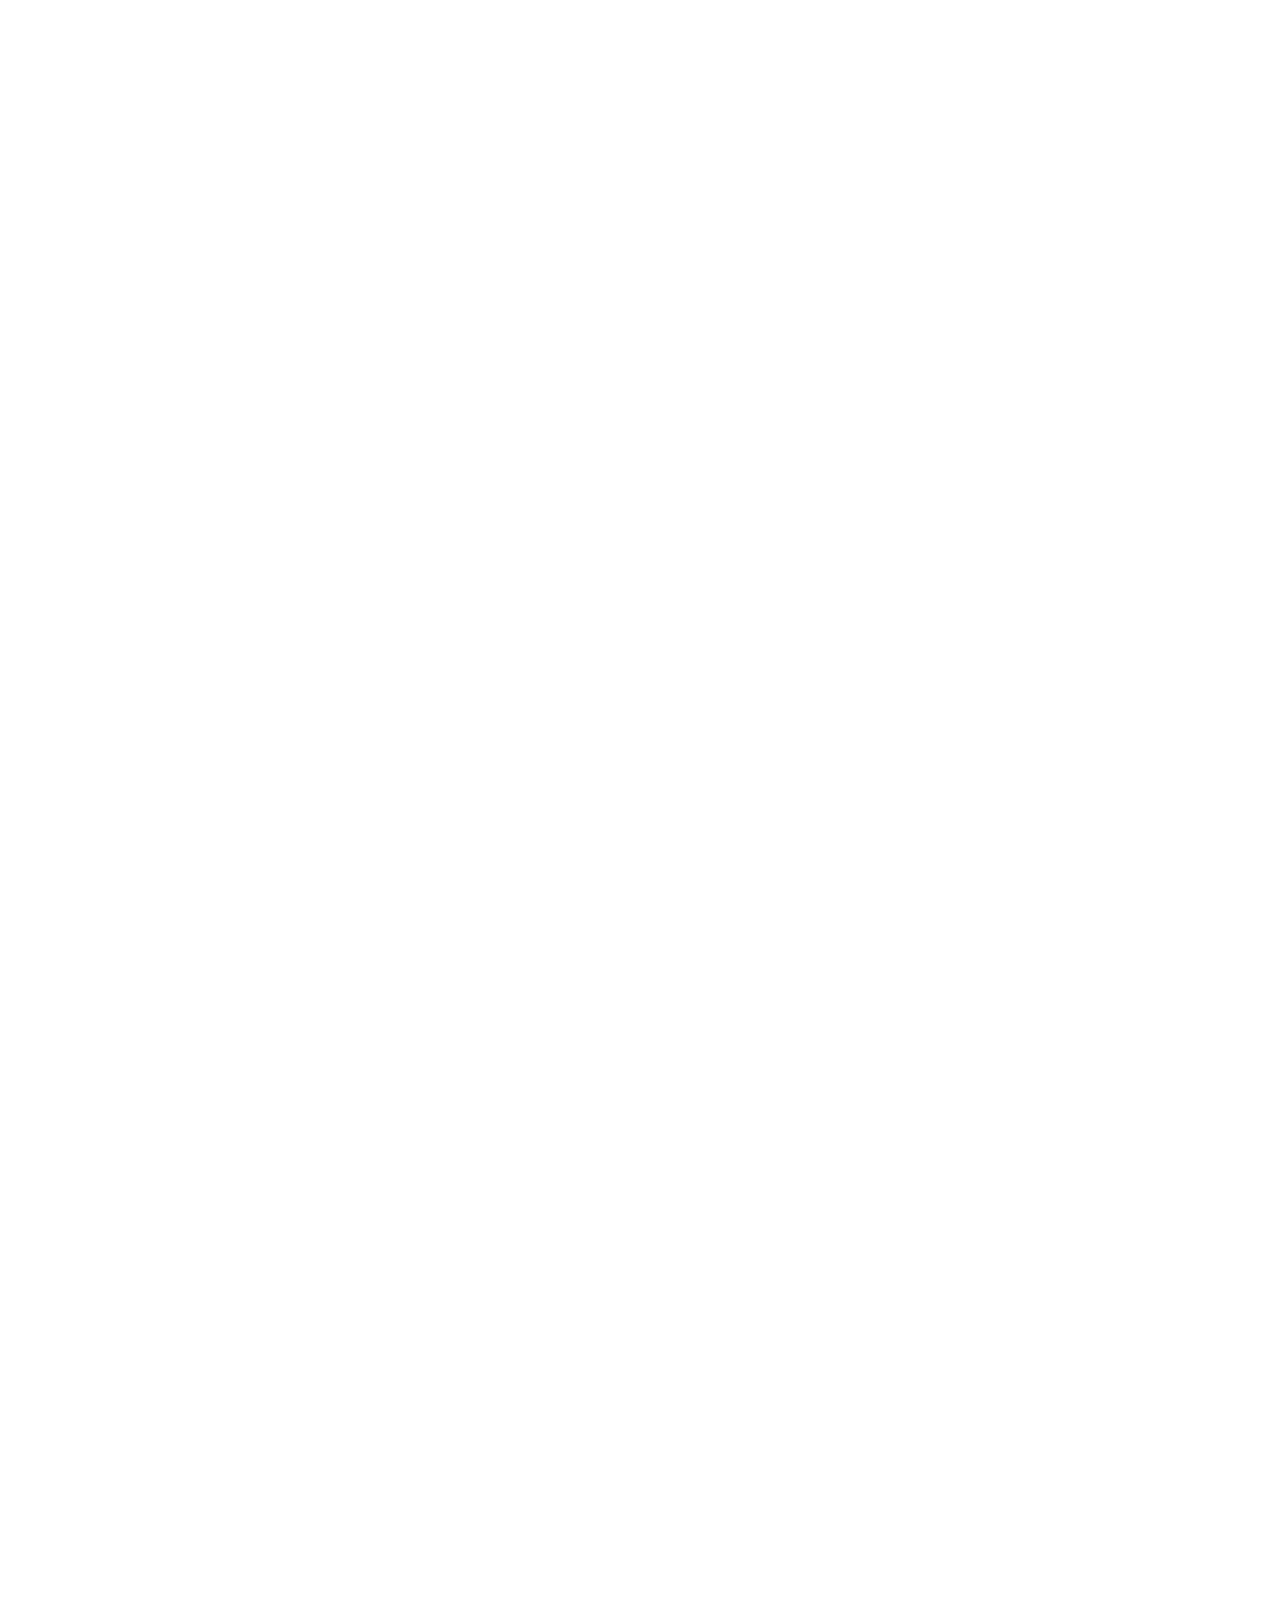
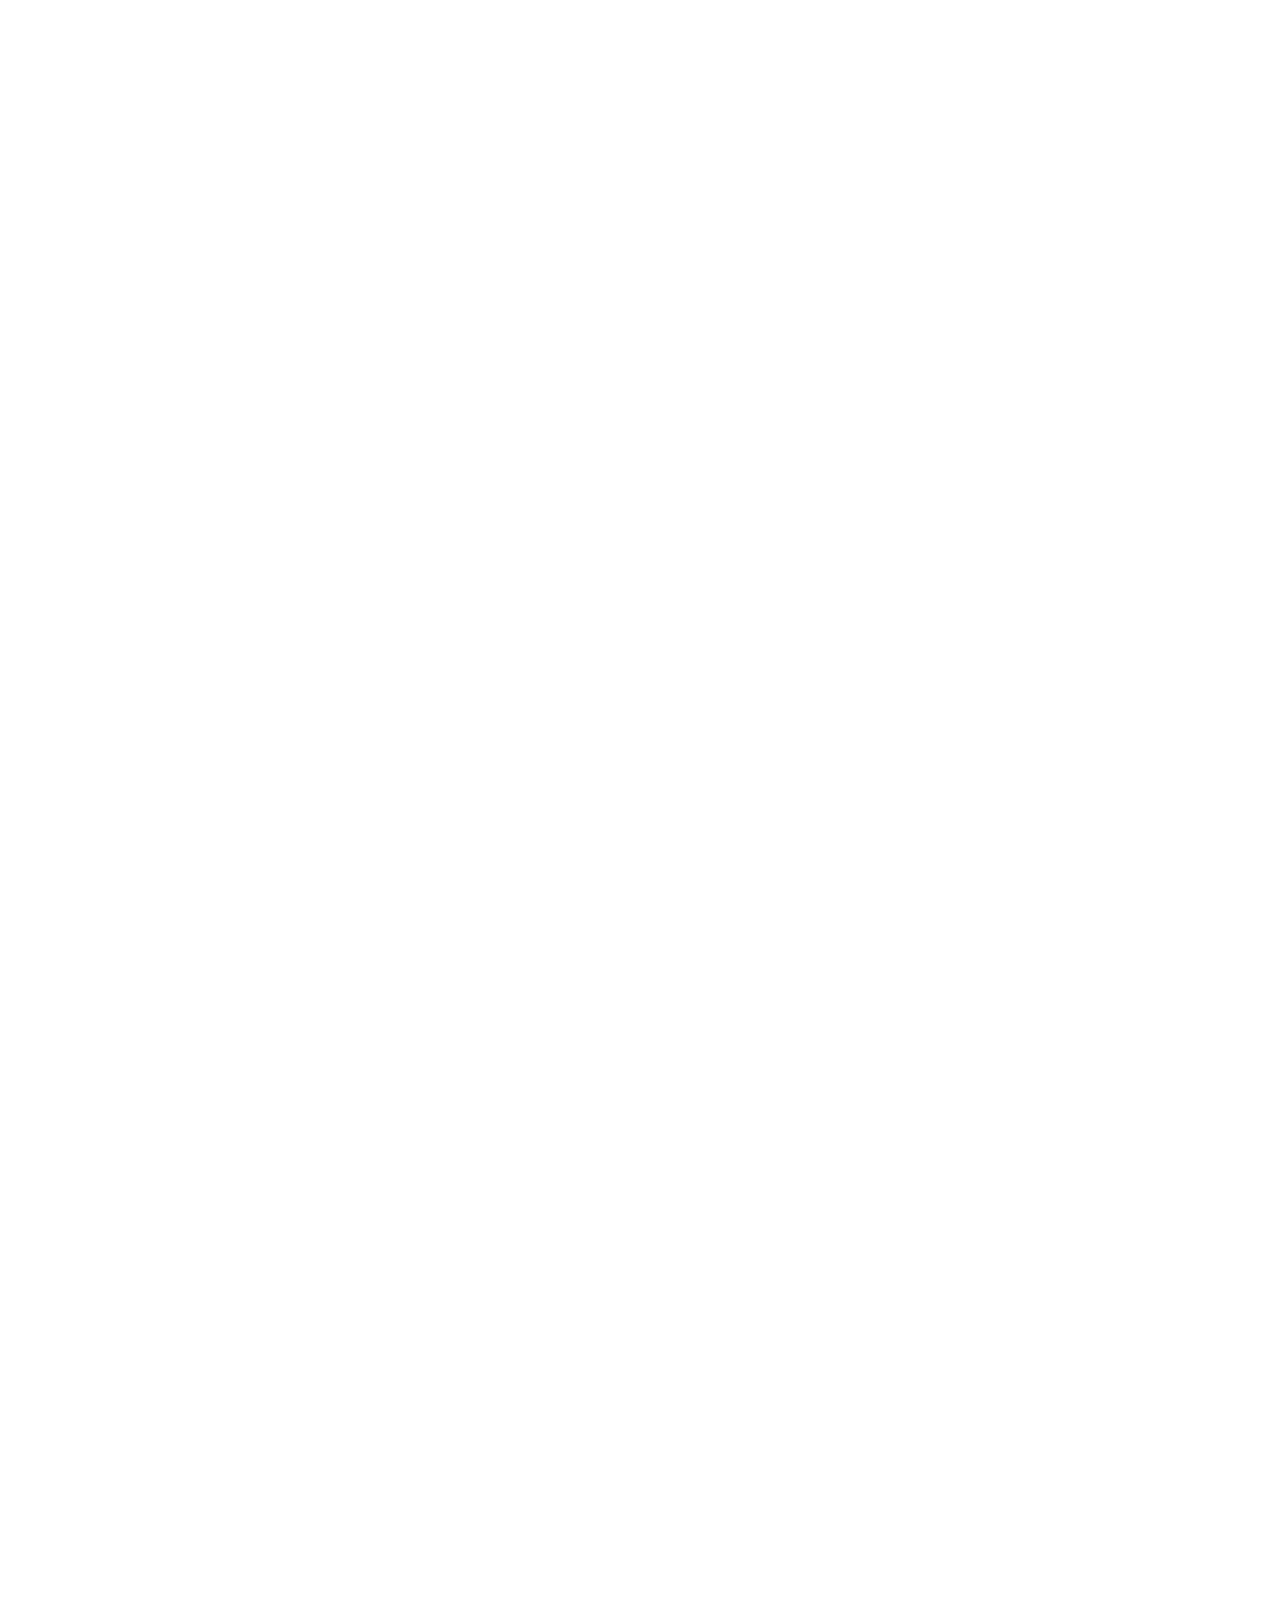
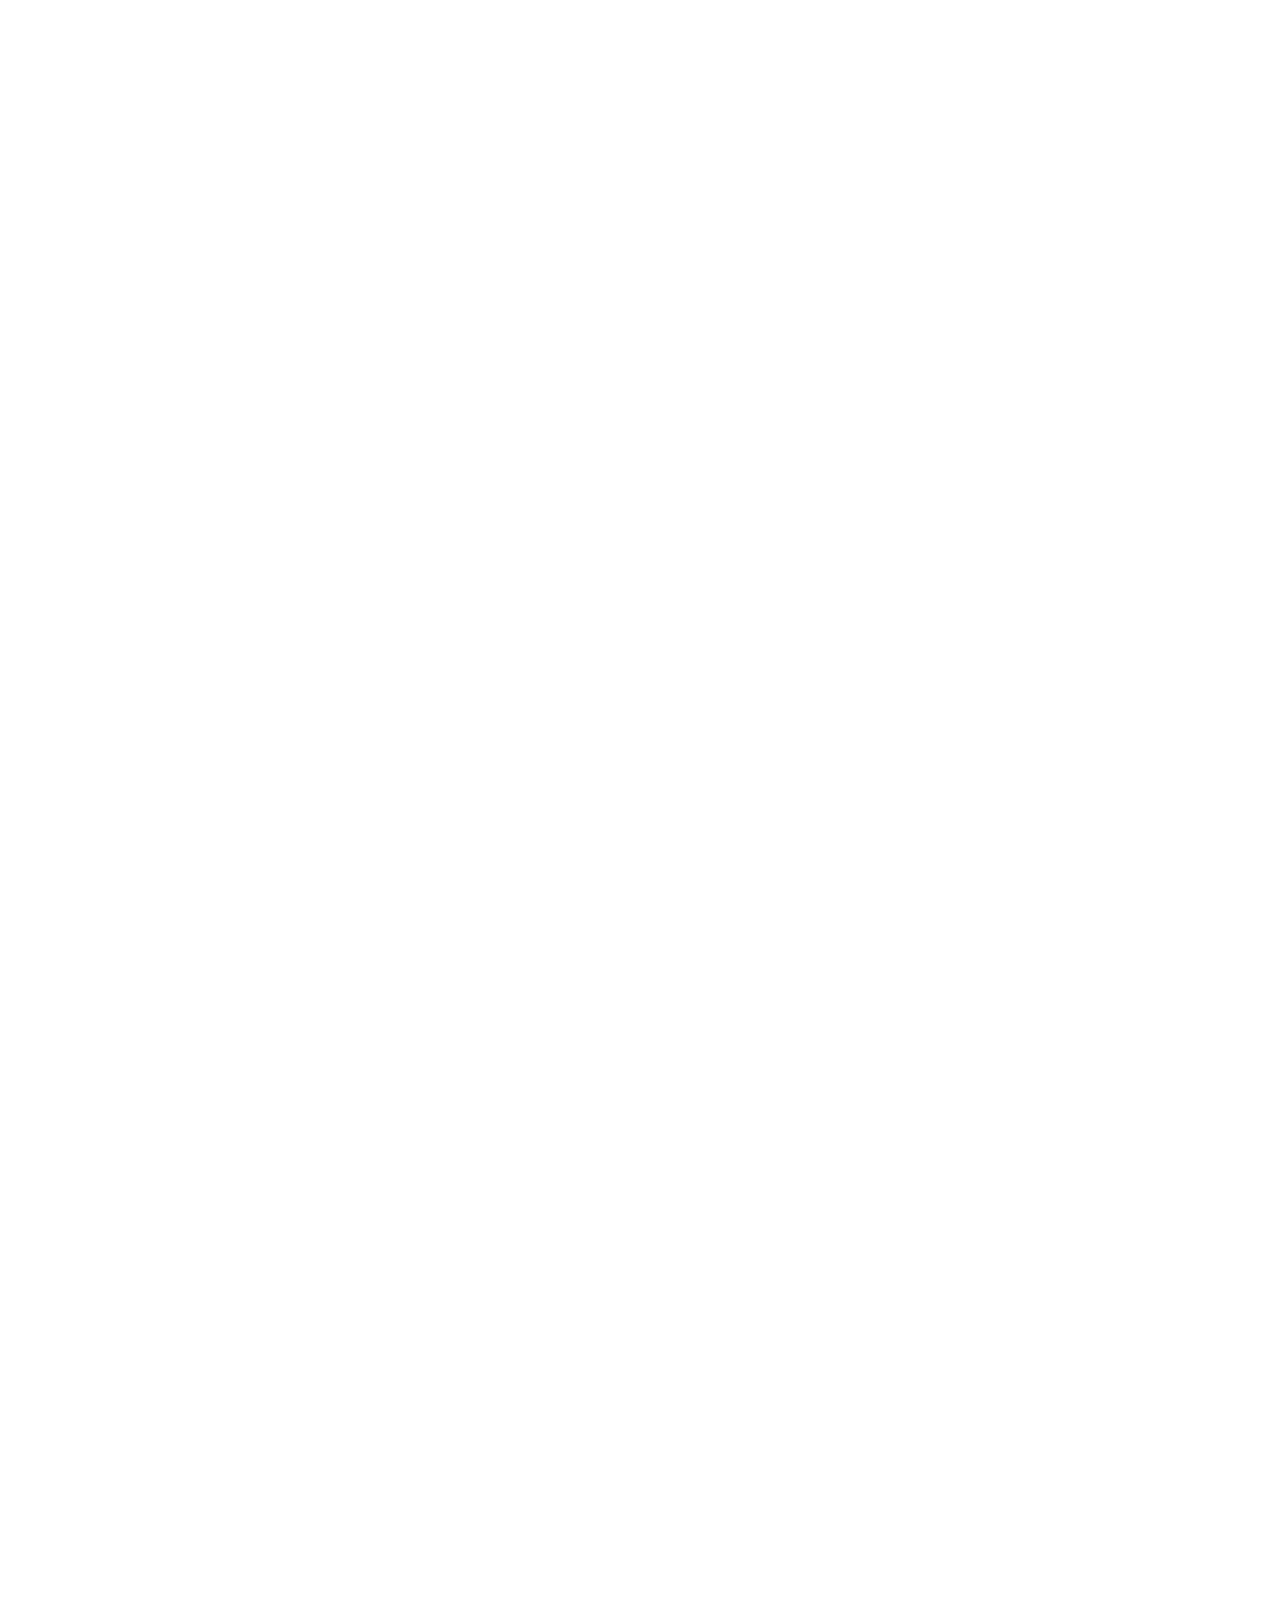
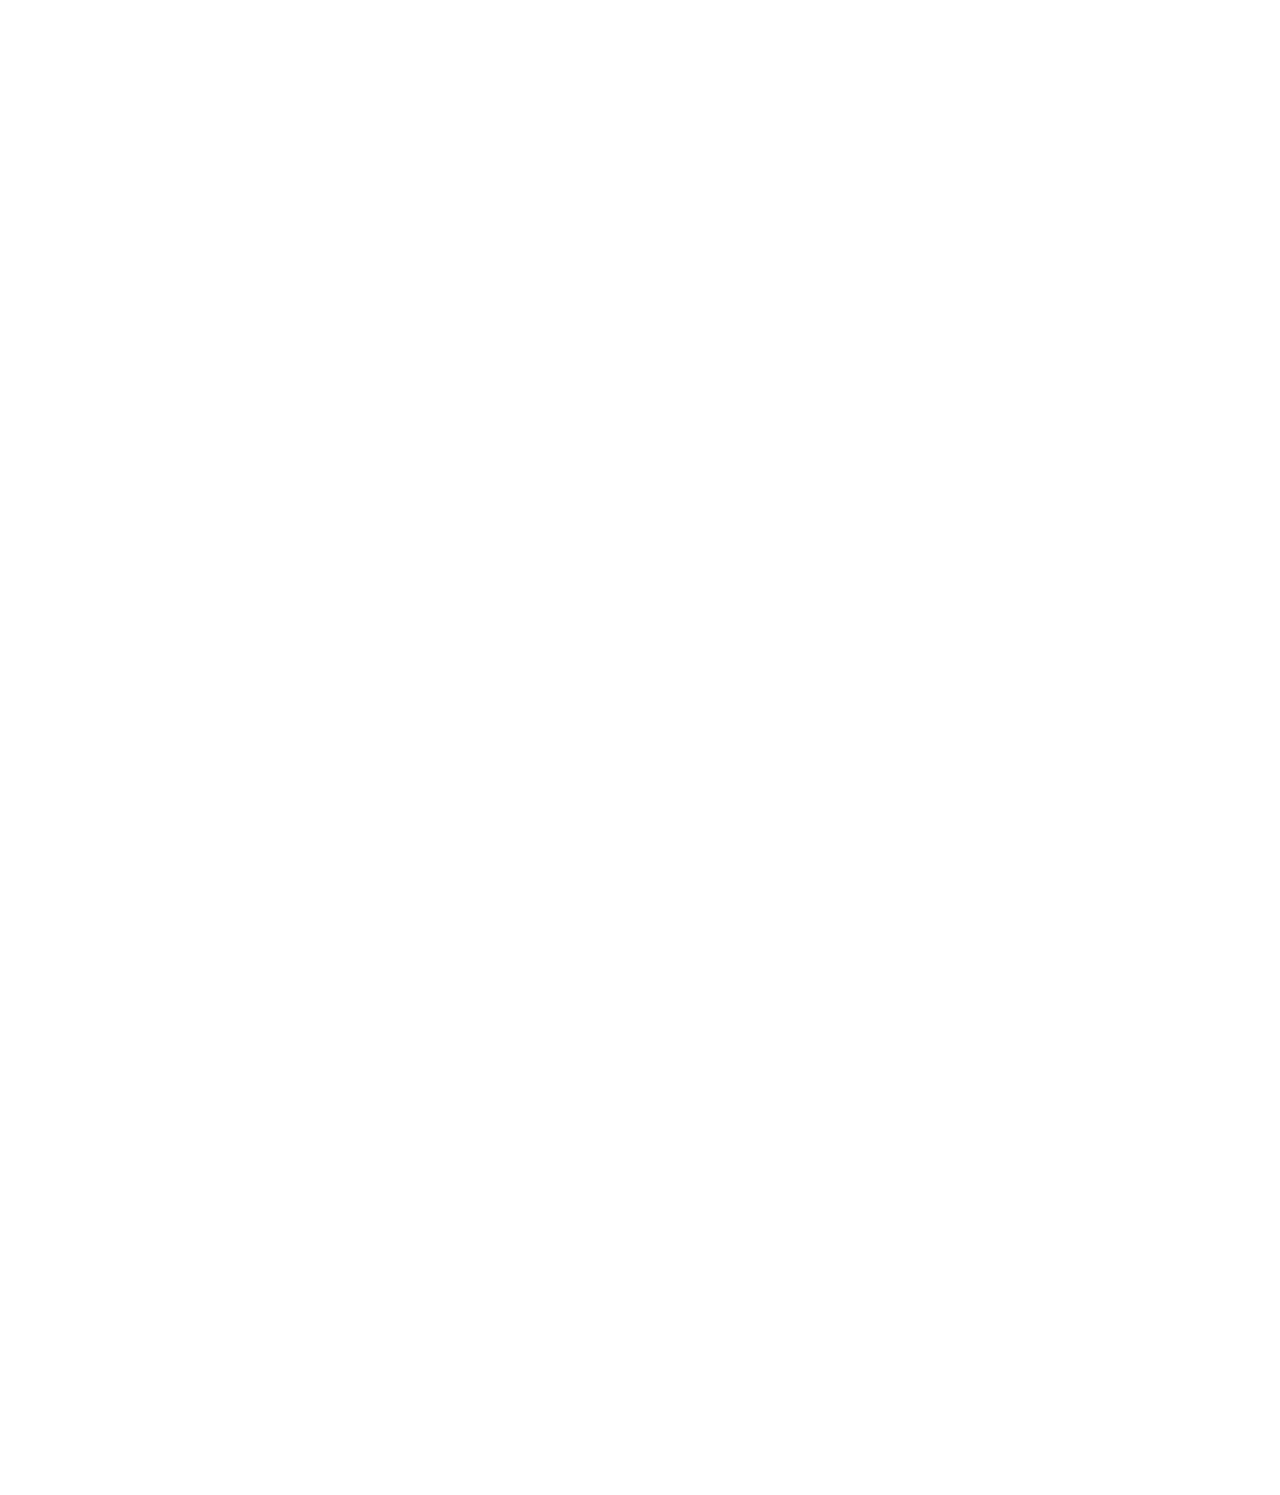
==== about.html @ a981e86b "initial commit." ====
<!DOCTYPE html>
<html lang="ja">
  <head>
    <meta charset="UTF-8" />
    <meta name="viewport" content="width=device-width, initial-scale=1.0" />
    <title>架空:くさつなかよし園</title>
    <link
      rel="stylesheet"
      href="https://cdn.jsdelivr.net/npm/swiper@11/swiper-bundle.min.css"
    />
    <link rel="stylesheet" href="css/reset.css" />
    <link rel="stylesheet" href="css/style.css" />

    <!-- font -->
    <link rel="preconnect" href="https://fonts.googleapis.com" />
    <link rel="preconnect" href="https://fonts.gstatic.com" crossorigin />
    <link
      href="https://fonts.googleapis.com/css2?family=Kiwi+Maru:wght@400;500&family=Zen+Kaku+Gothic+New:wght@400;700&family=Zen+Maru+Gothic:wght@400;500;700&display=swap"
      rel="stylesheet"
    />
    <!-- js -->
    <script src="https://cdn.jsdelivr.net/npm/swiper@11/swiper-bundle.min.js"></script>
    <script src="https://cdnjs.cloudflare.com/ajax/libs/gsap/3.12.2/gsap.min.js"></script>
    <script src="https://cdnjs.cloudflare.com/ajax/libs/gsap/3.12.2/ScrollTrigger.min.js"></script>
    <script
      src="https://code.jquery.com/jquery-3.7.1.min.js"
      integrity="sha256-/JqT3SQfawRcv/BIHPThkBvs0OEvtFFmqPF/lYI/Cxo="
      crossorigin="anonymous"
    ></script>
    <script src="js/main.js" defer></script>
    <script src="js/about.js" defer></script>
  </head>
  <body id="js-body">
    <header class="l_header">
      <div class="l_header-logo">
        <a href="index.html" class="l_header-logo_link">
          <img
            src="img/logo-sm.png"
            alt="ロゴ"
            class="l_header-logo_img"
            width="268"
            height="160"
            decoding="async"
          />
        </a>
      </div>
      <!-- /.l_header-logo -->

      <nav class="l_header-nav" id="js-nav">
        <div class="l_header-nav_bg"></div>
        <ul class="l_header-nav_list">
          <li class="l_header-nav_item">
            <a href="index.html" class="l_header-nav_link">トップページ</a>
          </li>
          <li class="l_header-nav_item">
            <a href="about.html" class="l_header-nav_link">園について</a>
          </li>
          <li class="l_header-nav_item">
            <a href="hoiku.html" class="l_header-nav_link">園での生活</a>
          </li>
          <li class="l_header-logo__pc">
            <a href="" class="l_header-logo_link">
              <img
                src="img/logo-lg.png"
                alt="ロゴ"
                class="l_header-logo_img"
                width="366"
                height="118"
                decoding="async"
              />
            </a>
          </li>
          <li class="l_header-nav_item">
            <a href="entry.html" class="l_header-nav_link">入園案内</a>
          </li>
          <li class="l_header-nav_item" entry-kengaku-link>
            <a href="entry.html#kengaku" class="l_header-nav_link"
              >見学について</a
            >
          </li>
          <li class="l_header-nav_item">
            <a href="faq.html" class="l_header-nav_link">よくある質問</a>
          </li>
        </ul>
      </nav>
      <!-- /.l_header-nav -->

      <button class="l_header_cta-btn_wrap">
        <a href="tel:000-000-0000" class="l_header_cta-btn">
          <img
            src="img/icons/tel.svg"
            alt=""
            class="l_header_cta-btn_icon"
            width="36"
            height="36"
          />
          <span class="l_header_cta-text">お問合せ</span>
        </a>
      </button>
      <!-- /.l_header_cta-btn_wrap -->
    </header>
    <!-- /.l_header -->

    <div class="m_kv about-kv">
      <div class="m_kv_contents l_container-lg">
        <h1 class="m_kv_ttl about-kv_ttl">園について</h1>
        <!-- /.m_kv_contents l_container-lg -->
      </div>
    </div>
    <!-- /.m_kv_ttl about-kv_ttl -->

    <main class="l_main">
      <section class="l_section about-mission">
        <div class="l_contents js-scroll-trigger">
          <div class="m_section_ttl-wrap about-mission_ttl-wrap">
            <h2 class="m_section_ttl about-mission_ttl">保育理念</h2>
          </div>
          <div class="l_container-lg about-mission_container">
            <div class="l_section_body about-mission_body">
              <div class="m_img-wrap about-mission_img-wrap">
                <img
                  src="img/goiku.svg"
                  alt="五育"
                  class="m_img about-mission_img"
                  width="173"
                  height="169"
                />
              </div>
              <div class="m_contents about-mission_contents">
                <p class="m_contents_text about-mission_text">
                  当園では、「五育」に基づいて保育を行っています。
                  <br />五育とは、明治後期ごろまでにあった、子育ての基本のようなもので、「食・体・知・才・徳」の五育があります。この考え方をもとに、様々なカリキュラムを組み、心身ともにすこやかな子どもを育てることを、当園の基本理念としています。
                </p>
              </div>
            </div>
            <!-- /.about-mission_body -->
          </div>
          <!-- /.l_container -->
        </div>
        <!-- /.l_contents -->
      </section>
      <!-- /.l_section about-mission -->
      <section class="l_section about-feature">
        <div class="l_contents">
          <div class="m_section_ttl-wrap about-feature_ttl-wrap">
            <h2 class="m_section_ttl about-feature_ttl">園の特色</h2>
          </div>
          <div class="l_container-lg about-feature_container">
            <div class="l_section_body about-feature_body">
              <!-- Sliderを包むコンテナ要素 -->
              <div class="swiper about-feature_swiper">
                <!-- スライド要素を包む要素 -->
                <div class="swiper-wrapper">
                  <!-- 各スライド -->
                  <div class="swiper-slide">
                    <div class="m_post_item about-feature_item">
                      <div class="about-feature_img-wrap">
                        <img
                          src="img/cooking.jpg"
                          alt="クッキング保育"
                          class="m_img about-feature_img"
                          width="1920"
                          height="1280"
                          decoding="async"
                        />
                      </div>
                      <div
                        class="m_post_contents about-feature_contents about-feature_contents__syoku"
                      >
                        <div class="m_post_texts about-feature_contents-texts">
                          <h3 class="m_post_ttl about-feature_contents-ttl">
                            クッキング保育・野菜栽培
                          </h3>
                          <p class="m_post_desc about-feature_desc">
                            園内の畑で季節の野菜を育てます！自分たちで育てて収穫した野菜は格別。普段は苦手な野菜でも、おいしくペロリと食べれます！収穫の喜びや調理の楽しさを通して、食べ物への感謝の気持ちが芽生えます。また、栄養士による食育のお話も、定期的に行っています。
                          </p>
                        </div>
                        <!-- /.m_post_texts about-feature_contents-texts -->
                      </div>
                    </div>
                    <!-- /.m_post_item about-feature_item -->
                  </div>
                  <div class="swiper-slide">
                    <div class="m_post_item about-feature_item">
                      <div class="about-feature_img-wrap">
                        <img
                          src="img/english.jpg"
                          alt="英語教育"
                          class="m_img about-feature_img"
                          width="1920"
                          height="1280"
                          decoding="async"
                        />
                      </div>
                      <div
                        class="m_post_contents about-feature_contents about-feature_contents__chi"
                      >
                        <div class="m_post_texts about-feature_contents-texts">
                          <h3 class="m_post_ttl about-feature_contents-ttl">
                            英語教育
                          </h3>
                          <p class="m_post_desc about-feature_desc">
                            毎週、外国人講師を招いて、わくわく楽しい英語のひとときを過ごします！遊びを通して英語に慣れ、自然な感覚で英語を吸収することができます。最初は緊張していたこどもたちも、気づくとEnglishTimeが待ち遠しくなっています♪
                          </p>
                        </div>
                        <!-- /.m_post_texts about-feature_contents-texts -->
                      </div>
                    </div>
                    <!-- /.m_post_item about-feature_item -->
                  </div>
                  <div class="swiper-slide">
                    <div class="m_post_item about-feature_item">
                      <div class="about-feature_img-wrap">
                        <img
                          src="img/top-kv02.jpg"
                          alt="異年齢保育・お泊り保育"
                          class="m_img about-feature_img"
                          width="1920"
                          height="1280"
                          decoding="async"
                        />
                      </div>
                      <div
                        class="m_post_contents about-feature_contents about-feature_contents__toku"
                      >
                        <div class="m_post_texts about-feature_contents-texts">
                          <h3 class="m_post_ttl about-feature_contents-ttl">
                            異年齢保育・お泊り保育
                          </h3>
                          <p class="m_post_desc about-feature_desc">
                            仲良しクラス活動やお泊り保育で心を育もう。年長児と年少児がペアを組んで活動する異年齢保育では、思いやりの心が育ちます。また、年長クラスでのお泊り保育は、一晩を家族と離れて過ごし、大きな自信と成長につながります。
                          </p>
                        </div>
                        <!-- /.m_post_texts about-feature_contents-texts -->
                      </div>
                    </div>
                    <!-- /.m_post_item about-feature_item -->
                  </div>
                  <div class="swiper-slide">
                    <div class="m_post_item about-feature_item">
                      <div class="about-feature_img-wrap">
                        <img
                          src="img/okeiko.jpg"
                          alt="放課後おけいこ"
                          class="m_img about-feature_img"
                          width="1920"
                          height="1280"
                          decoding="async"
                        />
                      </div>
                      <div
                        class="m_post_contents about-feature_contents about-feature_contents__sai"
                      >
                        <div class="m_post_texts about-feature_contents-texts">
                          <h3 class="m_post_ttl about-feature_contents-ttl">
                            放課後おけいこ
                          </h3>
                          <p class="m_post_desc about-feature_desc">
                            個性をのばすおけいこタイム！書道、ピアノ、サッカー…。各種おけいこの先生が登場。好きなおけいこを見つけて、自分を伸ばそう。みんなが輝く場所です。
                            <br />※おけいこ活動は任意です。保育料とは別途のお月謝が発生しますので、ご注意ください。
                          </p>
                        </div>
                        <!-- /.m_post_texts about-feature_contents-texts -->
                      </div>
                    </div>
                    <!-- /.m_post_item about-feature_item -->
                  </div>
                  <div class="swiper-slide">
                    <div class="m_post_item about-feature_item">
                      <div class="about-feature_img-wrap">
                        <img
                          src="img/sports.jpg"
                          alt="運動遊び"
                          class="m_img about-feature_img"
                          width="1920"
                          height="1280"
                          decoding="async"
                        />
                      </div>
                      <div
                        class="m_post_contents about-feature_contents about-feature_contents__tai"
                      >
                        <div class="m_post_texts about-feature_contents-texts">
                          <h3 class="m_post_ttl about-feature_contents-ttl">
                            運動あそび・裸足保育
                          </h3>
                          <p class="m_post_desc about-feature_desc">
                            みんなで体を動かそう！月に1回、乳幼児向けのトレーナーがやってきて、遊びを通して体の上手な使い方を学びます。また、園内では裸足で生活しています。裸足での遊びは足裏の感覚を磨き、元気な子どもたちが育ちます。
                          </p>
                        </div>
                        <!-- /.m_post_texts about-feature_contents-texts -->
                      </div>
                    </div>
                    <!-- /.m_post_item about-feature_item -->
                  </div>
                </div>
                <!-- /.swiper-wrapper -->
                <!-- 必要に応じてページネーション -->
              </div>
              <!-- /.swiper about-feature_swiper -->
              <div class="swiper-pagination"></div>
            </div>
            <!-- /.l_section_body about-feature_body -->
          </div>
          <!-- /.l_container-lg about-feature_container -->
        </div>
        <!-- /.l_contents -->
      </section>
      <!-- /.l_section about-feature -->
      <section class="l_section about-safety">
        <div class="l_contents">
          <div class="m_section_ttl-wrap about-safety_ttl-wrap">
            <h2 class="m_section_ttl about-safety_ttl">安全への取り組み</h2>
          </div>
          <div class="l_section_body about-safety_body">
            <div class="l_container-lg">
              <ul class="m_cercle_list about-safety_list js-scroll-trigger">
                <li class="m_cercle_item about-safety_item">
                  <a href="" class="m_cercle_link about-safety_link">
                    <div class="m_cercle-icon_wrap">
                      <img
                        src="img/icons/safety-nabe.svg"
                        alt="アレルギー対応"
                        class="m_cercle_icon-img about-safety_icon-img"
                        width="101"
                        height="100"
                      />
                    </div>
                    <div class="m_cercle_texts">
                      <h3 class="m_cercle_ttl about-safety_cercle_ttl">
                        アレルギー対応
                      </h3>
                      <span class="m_small-arrow"></span>
                    </div>
                    <p class="m_cercle_desc about-safety_desc">
                      栄養士が常駐しており、アレルギーがある園児には除去食を提供しています。定期的に面談も行っております。
                    </p>
                  </a>
                </li>
                <!-- /.m_cercle_item about-safety_item-->
                <li class="m_cercle_item about-safety_item">
                  <a href="" class="m_cercle_link about-safety_link">
                    <div class="m_cercle-icon_wrap">
                      <img
                        src="img/icons/safety-kusuri.svg"
                        alt="看護師"
                        class="m_cercle_icon-img about-safety_icon-img"
                        width="101"
                        height="100"
                      />
                    </div>
                    <div class="m_cercle_texts">
                      <h3 class="m_cercle_ttl about-safety_cercle_ttl">
                        看護師常駐
                      </h3>
                      <span class="m_small-arrow"></span>
                    </div>
                    <p class="m_cercle_desc about-safety_desc">
                      緊急のけが等の対応だけではなく、投薬が必要なお子様の、薬の管理等も行っています。
                    </p>
                  </a>
                </li>
                <!-- /.m_cercle_item about-safety_item-->
                <li class="m_cercle_item about-safety_item">
                  <a href="" class="m_cercle_link about-safety_link">
                    <div class="m_cercle-icon_wrap">
                      <img
                        src="img/icons/safety-hinan.svg"
                        alt="避難訓練"
                        class="m_cercle_icon-img about-safety_icon-img"
                        width="101"
                        height="100"
                      />
                    </div>
                    <div class="m_cercle_texts">
                      <h3 class="m_cercle_ttl about-safety_cercle_ttl">
                        避難訓練 等
                      </h3>
                      <span class="m_small-arrow"></span>
                    </div>
                    <p class="m_cercle_desc about-safety_desc">
                      月に一度、火災や地震を想定した避難訓練を実施しています。また、不審者から身を守る訓練も行っています。不定期で、警察や消防署にも安全指導に来てもらっています。
                    </p>
                  </a>
                </li>
                <!-- /.m_cercle_item about-safety_item-->
                <li class="m_cercle_item about-safety_item">
                  <a href="" class="m_cercle_link about-safety_link">
                    <div class="m_cercle-icon_wrap">
                      <img
                        src="img/icons/safety-kagi.svg"
                        alt="オートロック"
                        class="m_cercle_icon-img about-safety_icon-img"
                        width="101"
                        height="100"
                      />
                    </div>
                    <div class="m_cercle_texts">
                      <h3 class="m_cercle_ttl about-safety_cercle_ttl">
                        オートロック
                      </h3>
                      <span class="m_small-arrow"></span>
                    </div>
                    <p class="m_cercle_desc about-safety_desc">
                      送迎の時間帯を除いて、玄関はオートロック施錠を行い、不審者の侵入を防ぎます。送迎時には、職員が玄関に立ち、こどもが誤って外に出ないよう気を付けています。
                    </p>
                  </a>
                </li>
                <!-- /.m_cercle_item about-safety_item-->
              </ul>
              <!-- /.m_cercle_list about-safety_list-->
            </div>
            <!-- /.l_container-sm -->
          </div>
          <!-- /.l_section_body about-safety_body -->
        </div>
        <!-- /.l_contents about-safety_wrap -->
      </section>
      <!-- /.l_section about-safety -->
      <section class="l_section about-rules" id="rules">
        <div class="l_contents">
          <div class="m_section_ttl-wrap about-rules_ttl-wrap">
            <h2 class="m_section_ttl about-rules_ttl">
              保育時間・
              <br />保育料金のご案内
            </h2>
          </div>
          <div class="l_container-sm about-rules_container">
            <div class="l_section_body about-rules_body">
              <article class="about-rules_hours">
                <h3 class="about-rules_second-ttl">保育時間</h3>
                <table class="about-rules_hours_table">
                  <tr>
                    <th class="hours_table_heading" rowspan="2">利用料金</th>
                    <th class="hours_table_heading" colspan="2">月～土曜日</th>
                  </tr>
                  <tr>
                    <th>通常保育</th>
                    <th>延長保育</th>
                  </tr>
                  <tr>
                    <td class="hours_table_heading">標準時間</td>
                    <td>7:15~18:15</td>
                    <td>18:15~19:15</td>
                  </tr>
                  <tr>
                    <td class="hours_table_heading">短時間</td>
                    <td>8:30~16:30</td>
                    <td>16:30~19:15</td>
                  </tr>
                </table>
                <!-- /.about-rules_hours_table -->
                <p class="about-rules_hours_note">
                  ※利用区分は
                  <a href="index.html" class="about-rules_hours_link">こちら</a>
                  でご確認いただけます。
                  <br
                    class="u_break"
                  />ただし、審査・決定は市が行いますので、必ず決定通知をご確認ください。
                </p>
              </article>
              <!-- /.about-rules_hours -->
              <article class="about-rules_price">
                <h3 class="about-rules_second-ttl">保育料金</h3>
                <div class="about-rules_price_month">
                  <h4 class="about-rules_price_third-ttl">&#9312;月額利用料</h4>
                  <p class="about-rules_price_desc">
                    基本の月額利用料は、市によって決定されます。
                    <br
                      class="u_break"
                    />詳しくは市役所ホームページをご確認ください。
                  </p>
                  <div class="m_city_cta">
                    <p class="m_city_cta_name">くさつ市幼児課</p>
                    <a href="" class="m_city_cta_link"
                      >https://---city.kosodate.org.jp</a
                    >
                    <a href="tel:000-000-0000" class="m_city_cta_tel">
                      <span class="m_cta_call-icon m_city_cta_icon"></span>
                      000-000-0000
                    </a>
                    <p class="m_city_cta_reception">
                      受付時間：月～金 9:00~17:00
                    </p>
                  </div>
                  <!-- /.m_city_cta -->
                </div>
                <!-- /.about-rules_price_month -->
                <div class="about-rules_price_extention">
                  <h4 class="about-rules_price_third-ttl">
                    &#9313;延長保育料(利用者のみ)
                  </h4>
                  <p class="about-rules_price_desc">
                    延長保育を利用した場合は、その月の利用回数、時間帯等に応じて、基本の保育料とは別に「延長保育料金」がかかります。ご了承ください。
                  </p>
                  <div class="about-rules_price_table_body">
                    <table class="about-rules_price_table">
                      <tr>
                        <th class="price_table_heading" rowspan="2" colspan="2">
                          利用区分
                        </th>
                        <th colspan="2">延長料金</th>
                      </tr>
                      <tr>
                        <th>日額</th>
                        <th>月額</th>
                      </tr>
                      <tr>
                        <td class="price_table_heading" colspan="2">
                          標準時間
                        </td>
                        <td>200円</td>
                        <td>2500円</td>
                      </tr>
                      <tr>
                        <th class="price_table_heading" rowspan="3">短時間</th>
                        <td class="price_table_heading">16:30~17:15</td>
                        <td>150円</td>
                        <td>2000円</td>
                      </tr>
                      <tr>
                        <td class="price_table_heading">17:15~18:15</td>
                        <td>150円</td>
                        <td>2000円</td>
                      </tr>
                      <tr>
                        <td class="price_table_heading">18:15~19:15</td>
                        <td>200円</td>
                        <td>2500円</td>
                      </tr>
                    </table>
                    <!-- /.about-rules_hours_table -->
                    <p class="about-rules_price_note">
                      日額:ひと月内の利用回数が10回以下
                      <br />月額:ひと月内の利用回数が11回以上
                    </p>
                  </div>
                  <!-- /.about-rules_price_table_body -->
                </div>
                <!-- /.about-rules_price_extention -->
                <div class="about-rules_price_other">
                  <h4 class="about-rules_price_third-ttl">&#9313;雑費等</h4>
                  <p class="about-rules_price_desc">
                    物品購入代や、遠足で行く施設の利用料等の雑費を、その都度集金いたします。雑費の集金がある場合は、あらかじめお知らせをしています。
                  </p>
                </div>
                <!-- /.about-rules_price_other -->
              </article>
              <!-- /.about-rules_price -->
              <p class="about-rules_price-bottoom">
                詳しく知りたい方は、
                <br class="u_break__sm" />見学やお電話等でご相談ください。
              </p>
              <button class="m_btn-wrapper m_btn-wrapper__about-rules">
                <a href="entry.html#kengaku" class="m_btn">見学について</a>
              </button>
            </div>
            <!-- /.l_section_body about-rules_body -->
          </div>
          <!-- /.l_container-lg -->
        </div>
        <!-- /.l_contents -->
      </section>
      <!-- /.l_section about-rules -->
      <section class="l_section about-overview">
        <div class="l_contents">
          <div class="m_section_ttl-wrap about-overview_ttl-wrap">
            <h2 class="m_section_ttl about-overview_ttl">園の概要</h2>
          </div>
          <div class="l_container-lg">
            <div class="l_section_body about-overview_body js-scroll-trigger">
              <div class="about-overview_desc">
                <div class="m_img-wrap about-overview_img-wrap">
                  <img
                    src="img/facility01.jpg"
                    alt="施設の写真"
                    class="m_img about-overview_img"
                    width="173"
                    height="169"
                  />
                </div>
                <div class="about-overview_texts">
                  <p class="about-overview_type">類型：公立保育所</p>
                  <p class="about-overview_business">
                    事業内容：保育事業、子育て支援事業、預かり保育
                  </p>
                  <p class="about-overview_capacity">
                    定員数：150名（0歳児15名、1歳児25名、2歳児25名、3～5歳児合計95名）
                  </p>
                  <p class="about-overview_tel">電話番号：000-000-0000</p>
                </div>
              </div>
              <div class="m_access about-overview_access">
                <div class="m_access_map-wrap about-overview_map-wrap">
                  <iframe
                    src="https://www.google.com/maps/embed?pb=!1m14!1m12!1m3!1d39027.295385889105!2d136.1422327839307!3d35.307241043600975!2m3!1f0!2f0!3f0!3m2!1i1024!2i768!4f13.1!5e0!3m2!1sja!2sjp!4v1703394183481!5m2!1sja!2sjp"
                    width="496"
                    height="306"
                    style="border: 0"
                    allowfullscreen=""
                    loading="lazy"
                    referrerpolicy="no-referrer-when-downgrade"
                  ></iframe>
                </div>
                <!-- /.m_access_map-wrap -->
                <div class="m_access_desc about_access_desc">
                  <p class="m_access_address">
                    住所：〒525-0000　滋賀県くさつ市くさつ7丁目○-○○
                  </p>
                  <p class="m_access_route">経路：JRくさつ駅より徒歩15分</p>
                  <p class="m_access_route">
                    &emsp;&emsp;&emsp;バス停「くさつ7丁目」より徒歩5分
                  </p>
                  <p class="m_access_car">駐輪場：20台駐輪可能</p>
                  <p class="m_access_bicycle">駐輪場：20台駐輪可能</p>
                </div>
                <!-- /.m_access_desc -->
              </div>
              <!-- /.m_access -->
            </div>
            <!-- /.about-overview_body -->
          </div>
          <!-- /.l_container-lg -->
        </div>
        <!-- /.l_contents -->
      </section>
      <!-- /.l_section about-overview -->
    </main>

    <div class="m_cta">
      <div class="l_contents">
        <div class="m_section_ttl-wrap m_cta_ttl-wrap">
          <h2 class="m_section_ttl m_cta_ttl">お問い合わせ</h2>
        </div>
        <div class="l_container-sm m_cta-wrap">
          <div class="l_section_body m_cta_body about-cta_body">
            <div class="m_cta_texts m_cta_texts__narsary">
              <h3 class="m_cta_sub-ttl">園へのご連絡</h3>
              <p class="m_cta_desc">ご質問・見学について</p>
              <p class="m_cta_tel">
                <span class="m_cta_call-icon"></span>
                000-000-0000
              </p>
              <p class="m_cta_reception-time">受付時間：月～土　9:00~19:00</p>
            </div>
            <!-- /.m_cta_texts m_cta_texts__narsary -->
            <div class="m_cta_border"></div>
            <div class="m_cta_texts city_text">
              <h3 class="m_cta_sub-ttl m_cta_sub-ttl__city">市へのご連絡</h3>
              <p class="m_cta_desc">入園のお手続き・制度に関して</p>
              <p class="m_cta_tel">
                <span class="m_cta_call-icon"></span>
                000-000-0000
              </p>
              <p class="m_cta_reception-time">受付時間：月～土 9:00~17:00</p>
            </div>
            <!-- /.m_cta_texts city_texts -->
          </div>
          <!-- /.l_container-sm -->
        </div>
        <!-- /.l_section_body m_cta_body -->
      </div>
      <!-- /.l_contents -->
    </div>
    <!-- /.m_cta -->

    <footer class="l_footer about-footer">
      <p class="page-top">
        <a href="#" class="page-top_link SwayMove">Page Top</a>
      </p>

      <div class="l_footer-inner about_footer-inner">
        <div class="l_footer-navigation">
          <div class="l_footer-logo">
            <a href="index.html" class="l_footer-logo_link">
              <img
                src="img/logo-sm.png"
                alt="ロゴ"
                class="l_footer-logo_img"
                width="268"
                height="160"
                decoding="async"
              />
            </a>
          </div>
          <!-- /.l_footer-logo -->
          <nav class="l_footer-nav">
            <ul class="l_footer-nav_list">
              <li class="l_footer-nav_item">
                <a href="index.html" class="l_footer-nav_link">トップページ</a>
              </li>
              <li class="l_footer-nav_item">
                <a href="about.html" class="l_footer-nav_link">園について</a>
              </li>
              <li class="l_footer-nav_item">
                <a href="hoiku.html" class="l_footer-nav_link">園での生活</a>
              </li>
              <li class="l_footer-nav_item">
                <a href="entry.html" class="l_footer-nav_link">入園案内</a>
              </li>
              <li class="l_footer-nav_item">
                <a href="entry.html#kengaku" class="l_footer-nav_link"
                  >見学について</a
                >
              </li>
              <li class="l_footer-nav_item">
                <a href="faq.html" class="l_footer-nav_link">よくある質問</a>
              </li>
            </ul>
          </nav>
          <!-- /.l_footer-nav -->
          <button class="l_footer_cta-btn_wrap">
            <a href="tel:000-000-0000" class="l_footer_cta-btn">
              <img
                src="img/icons/tel.svg"
                alt=""
                class="l_footer_cta-btn_icon"
                width="36"
                height="36"
              />
              <span class="l_footer_cta-text">お問合せ</span>
            </a>
          </button>
          <!-- /.l_footer_cta-btn_wrap -->
        </div>
        <!-- /.l_footer-navigation -->
        <div class="l_footer_sns-icons">
          <div class="twitter-icon_wrap">
            <a href="" class="twitter-icon_link">
              <img
                src="img/icons/🦆 icon _twitter_.svg"
                alt=""
                class="twitter_icon"
                width="26"
                height="26"
              />
            </a>
          </div>
          <div class="instagram-icon_wrap">
            <a href="" class="instagram-icon_link">
              <img
                src="img/icons/🦆 icon _instagram_.svg"
                alt=""
                class="instagram_icon"
                width="26"
                height="26"
              />
            </a>
          </div>
          <div class="email-icon_wrap">
            <a href="" class="email-icon_link">
              <img
                src="img/icons/🦆 icon _mail_.svg"
                alt=""
                class="email_icon"
                width="36"
                height="25"
              />
            </a>
          </div>
        </div>
        <small class="l_footer_copyright"
          >&copy;2023 KusatsuNakayoshi. NurserySchool</small
        >
      </div>
      <!-- /.l_footer-inner -->
    </footer>

    <div class="m_hamburger-wrap">
      <div class="m_hamburger" id="js-hamburger">
        <span class="m_hamburger-bar"></span>
        <span class="m_hamburger-bar"></span>
        <p class="m_hamburger-bar__text"></p>
      </div>
      <img src="/img/icons/hamburger-drop.svg" alt="" class="hamburger-bg" />
    </div>
  </body>
</html>
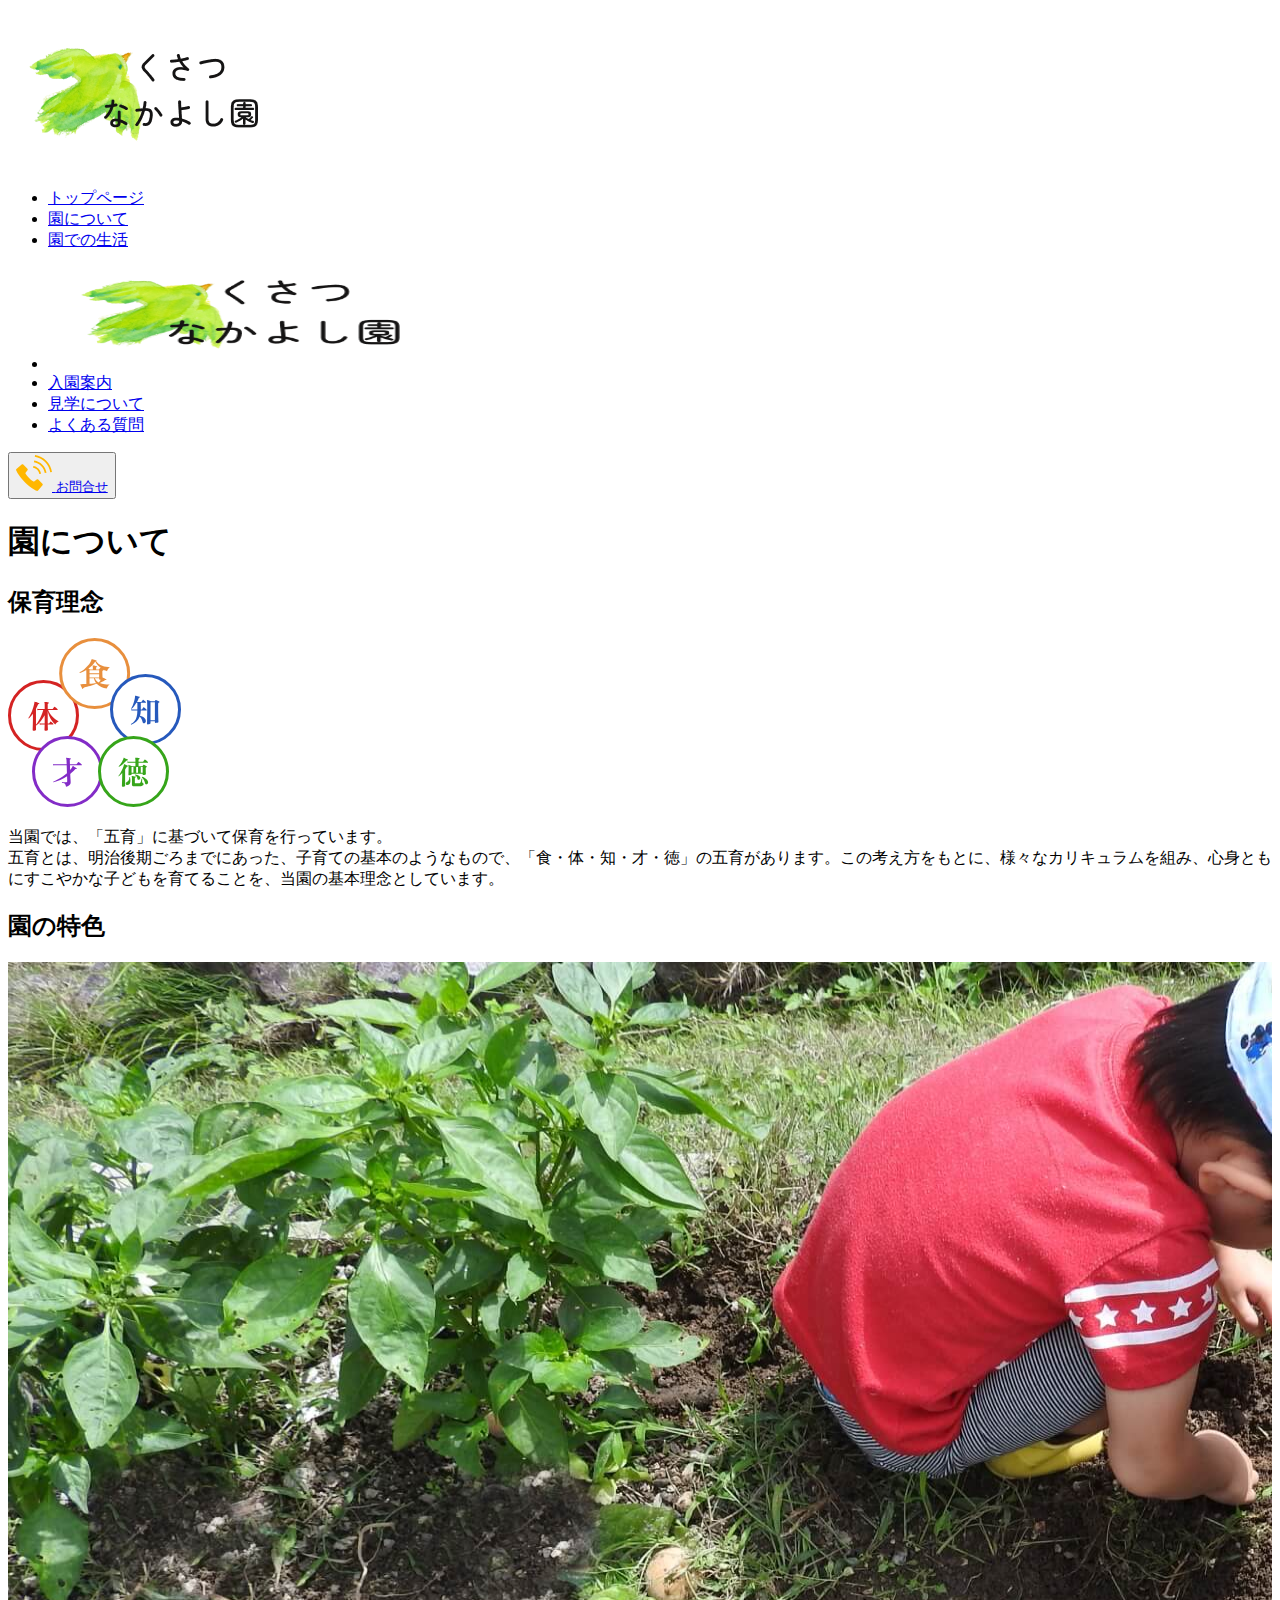
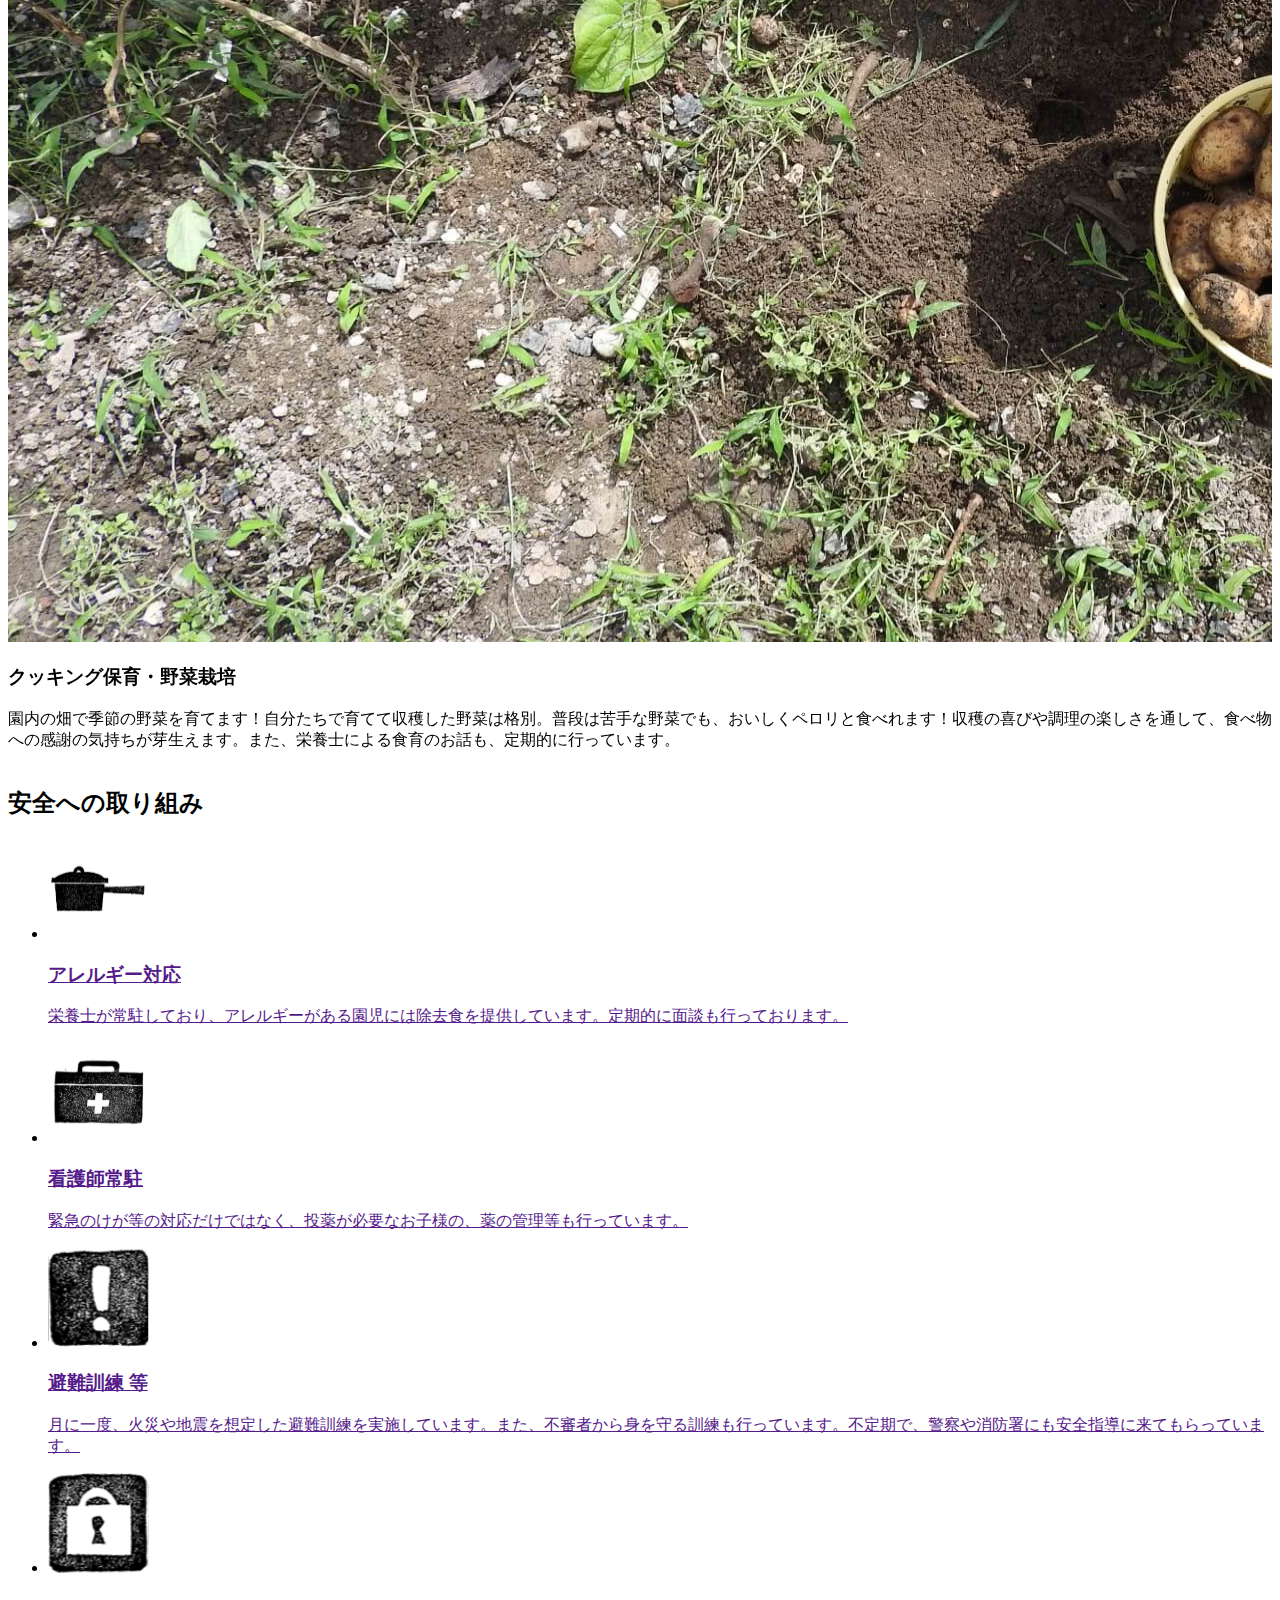
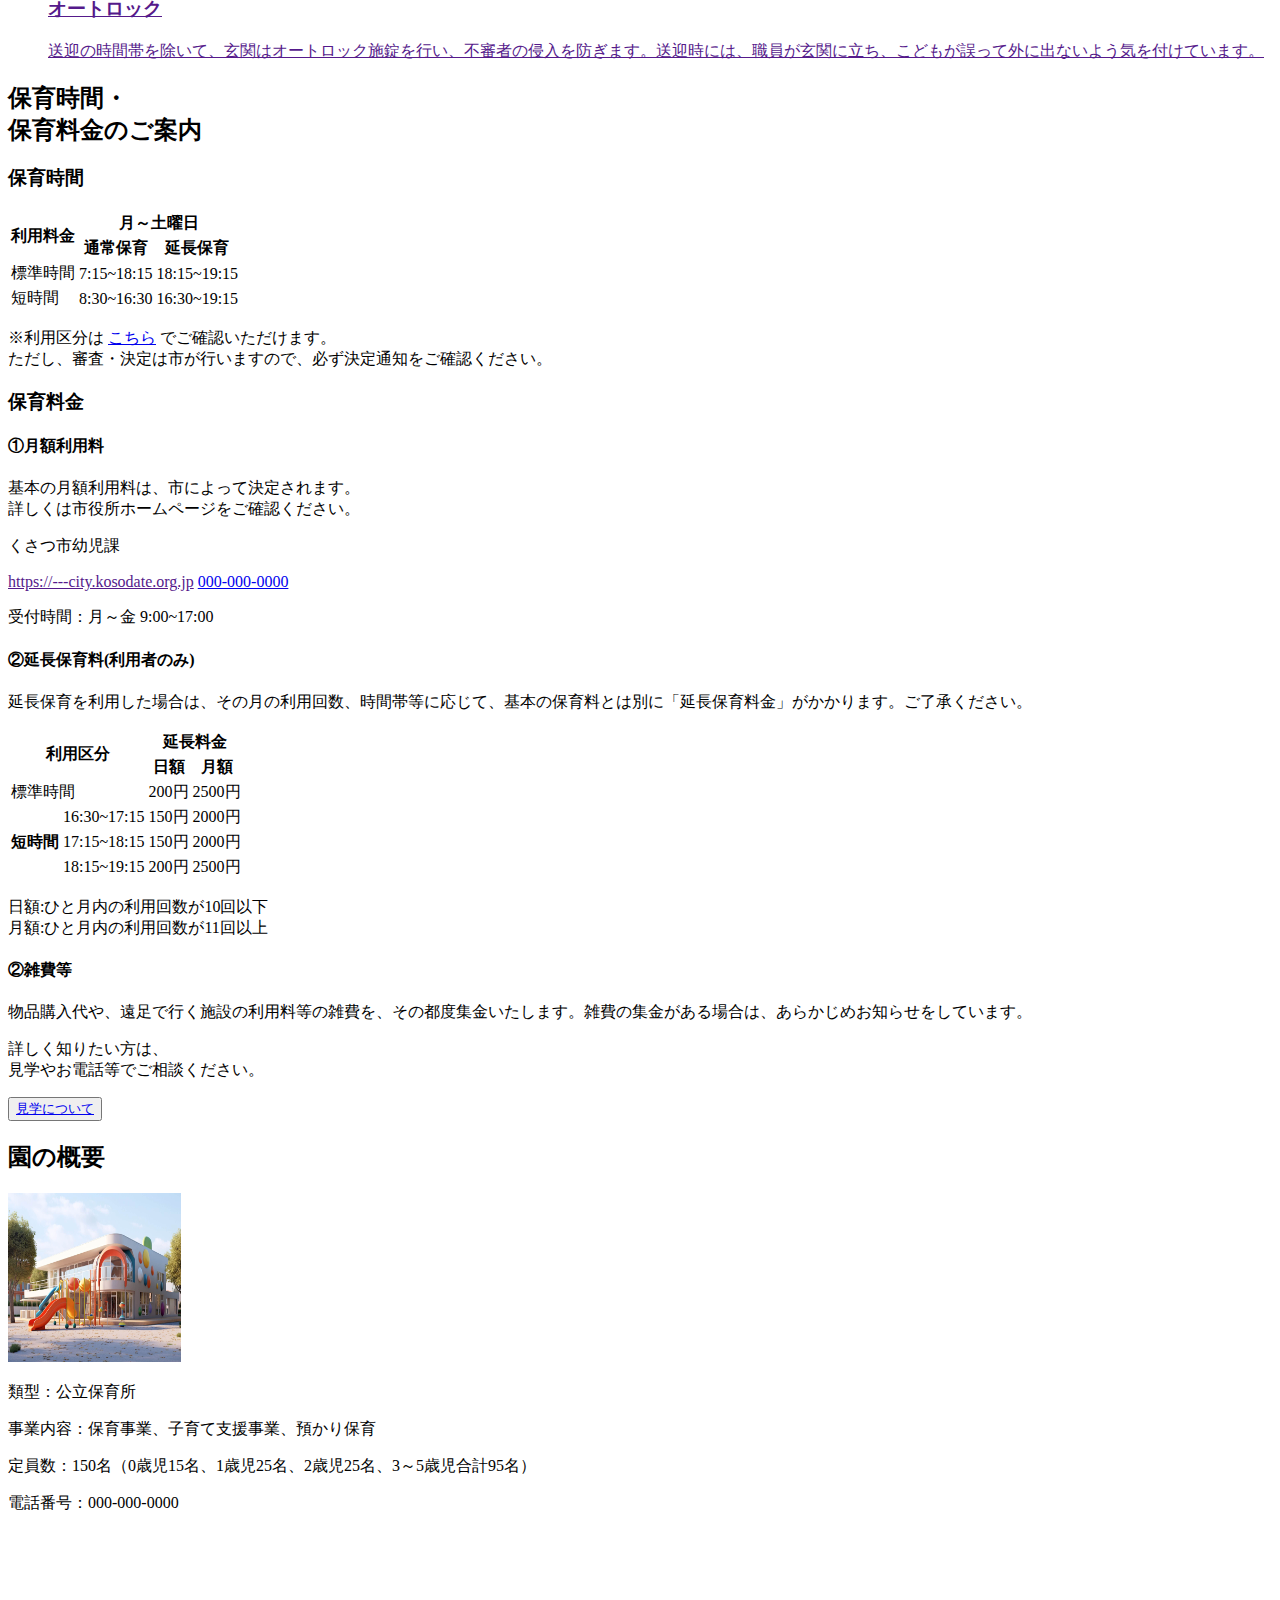
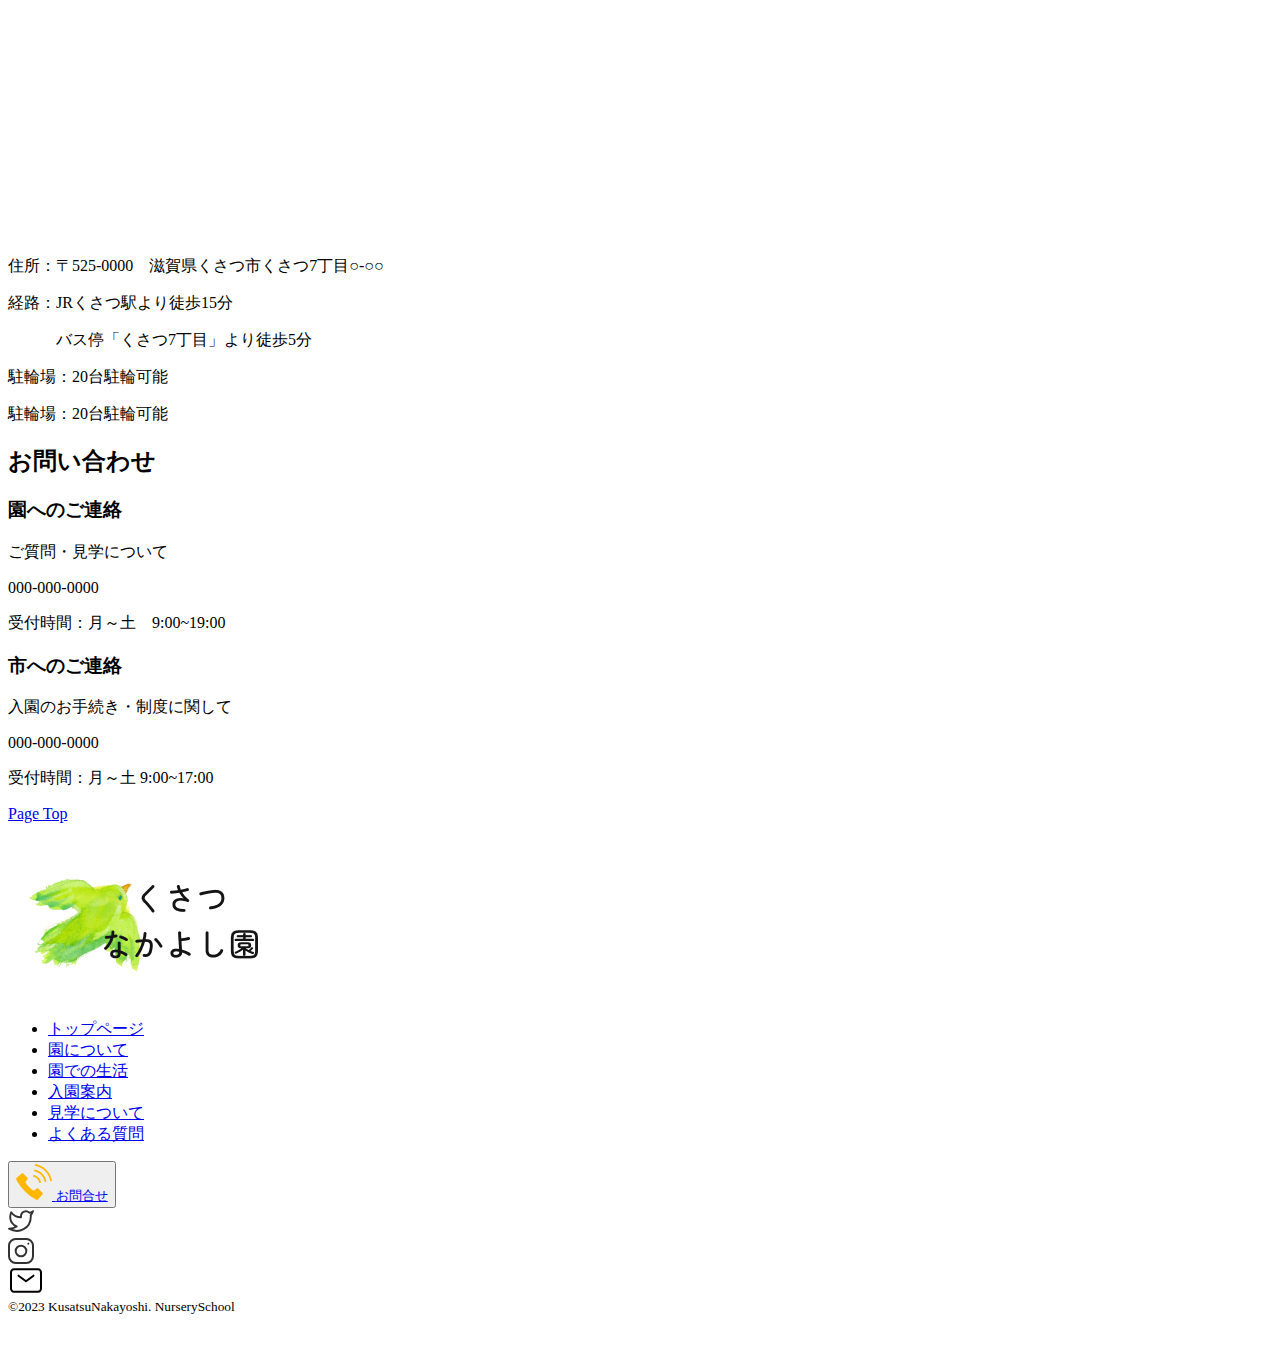
==== commit 17bec74b: "Update about.html" ====
--- a/about.html
+++ b/about.html
@@ -8,8 +8,14 @@
       rel="stylesheet"
       href="https://cdn.jsdelivr.net/npm/swiper@11/swiper-bundle.min.css"
     />
-    <link rel="stylesheet" href="css/reset.css" />
-    <link rel="stylesheet" href="css/style.css" />
+    <link
+      rel="stylesheet"
+      href="https://chikakomaeda.github.io/sample-nursery.github.io/reset.css"
+    />
+    <link
+      rel="stylesheet"
+      href="https://chikakomaeda.github.io/sample-nursery.github.io/style.css"
+    />
 
     <!-- font -->
     <link rel="preconnect" href="https://fonts.googleapis.com" />
@@ -27,7 +33,10 @@
       integrity="sha256-/JqT3SQfawRcv/BIHPThkBvs0OEvtFFmqPF/lYI/Cxo="
       crossorigin="anonymous"
     ></script>
-    <script src="js/main.js" defer></script>
+    <script
+      src="https://chikakomaeda.github.io/sample-nursery.github.io/js/main.js"
+      defer
+    ></script>
     <script src="js/about.js" defer></script>
   </head>
   <body id="js-body">
@@ -111,11 +120,11 @@
 
     <main class="l_main">
       <section class="l_section about-mission">
-        <div class="l_contents js-scroll-trigger">
+        <div class="l_contents">
           <div class="m_section_ttl-wrap about-mission_ttl-wrap">
             <h2 class="m_section_ttl about-mission_ttl">保育理念</h2>
           </div>
-          <div class="l_container-lg about-mission_container">
+          <div class="l_container-lg about-mission_container js-scroll-trigger">
             <div class="l_section_body about-mission_body">
               <div class="m_img-wrap about-mission_img-wrap">
                 <img
@@ -772,7 +781,12 @@
         <span class="m_hamburger-bar"></span>
         <p class="m_hamburger-bar__text"></p>
       </div>
-      <img src="/img/icons/hamburger-drop.svg" alt="" class="hamburger-bg" />
+           <img
+        src="https://chikakomaeda.github.io/sample-nursery.github.io/img/icons/hamburger-drop.svg"
+        alt=""
+        class="hamburger-bg"
+      />
+
     </div>
   </body>
 </html>
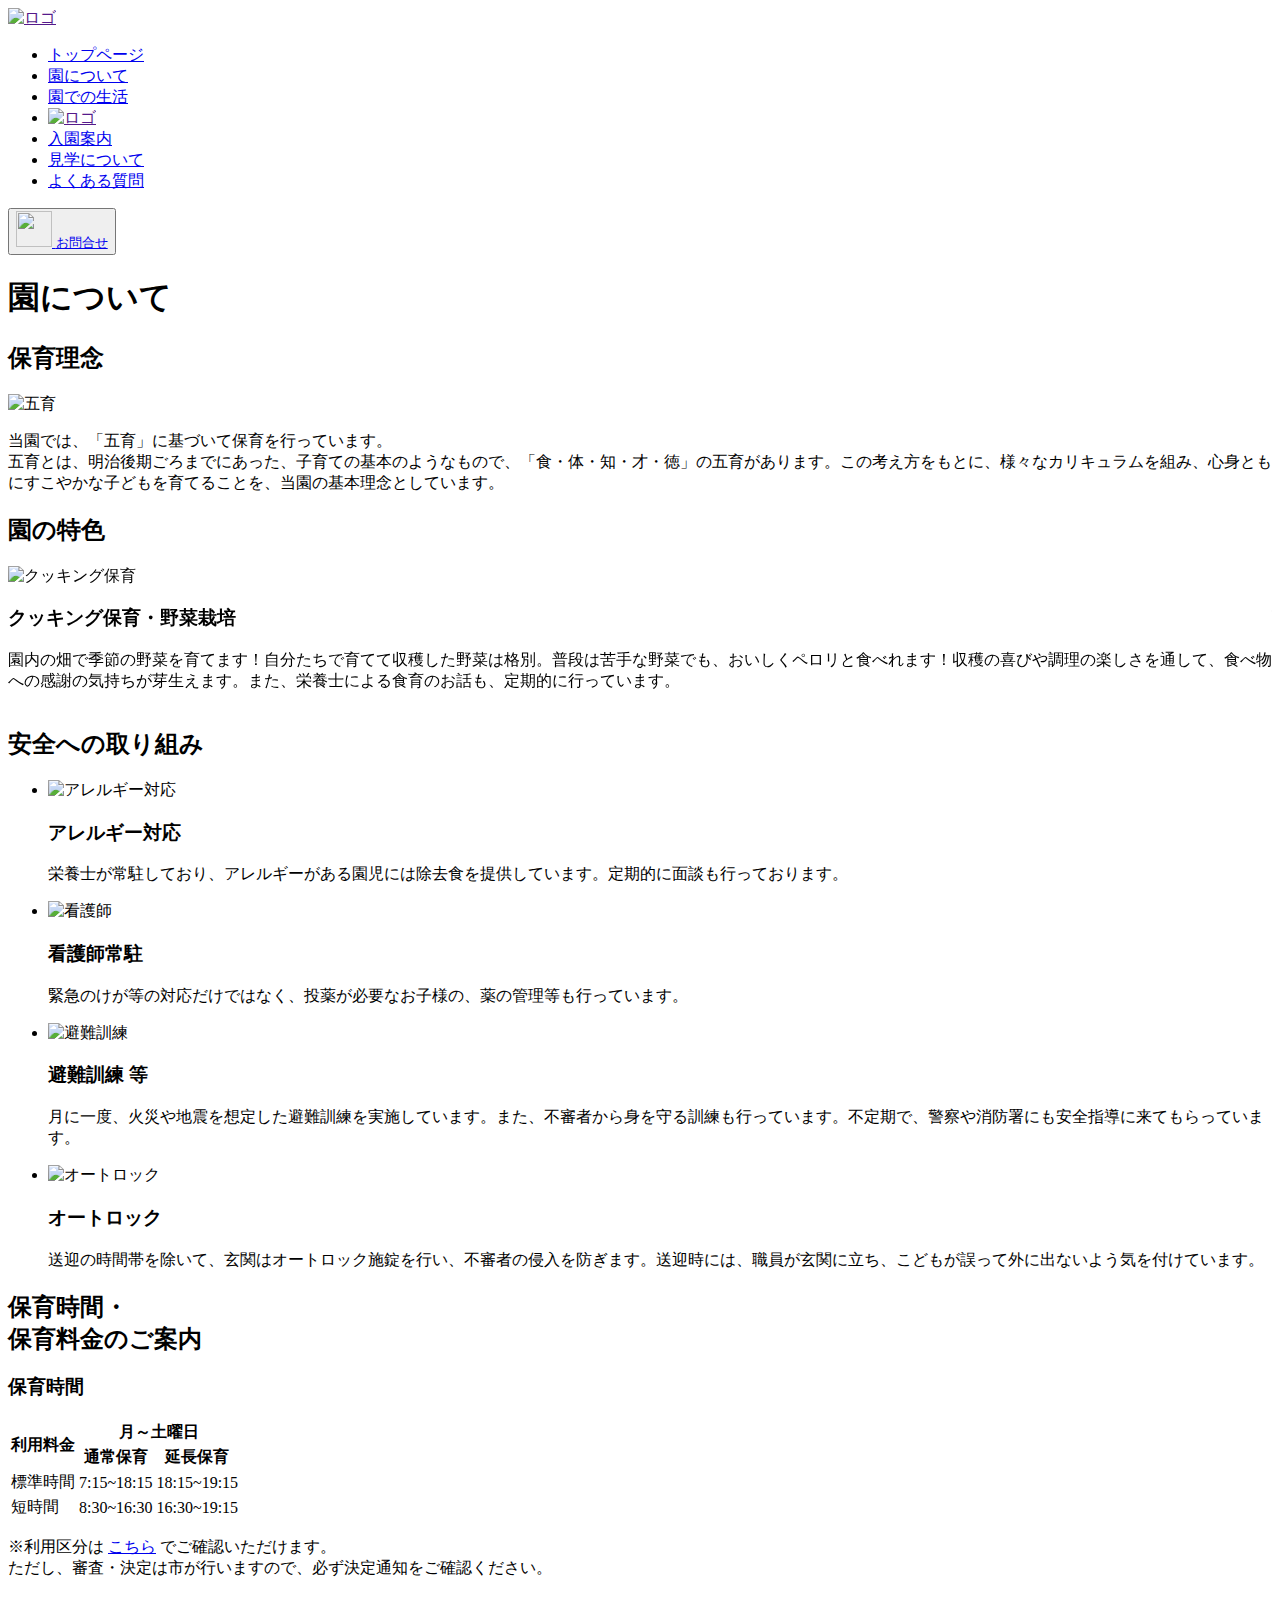
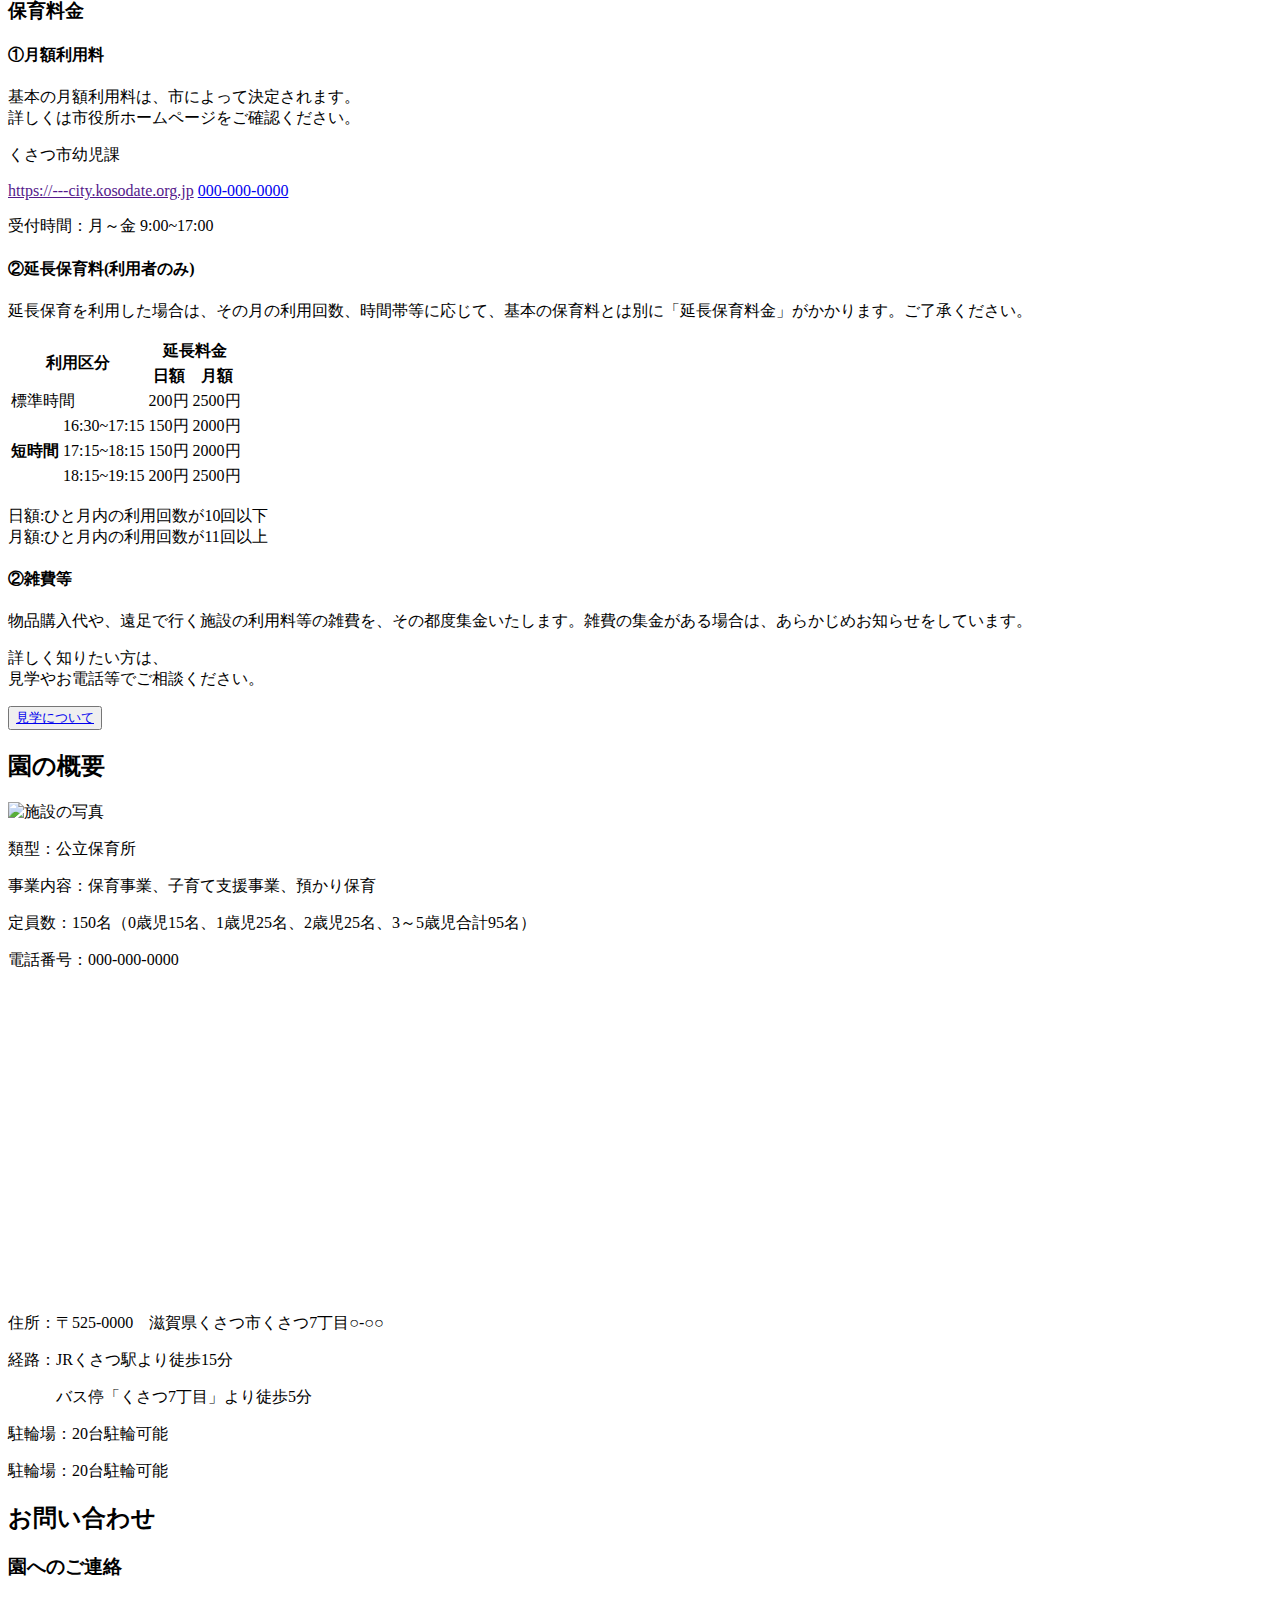
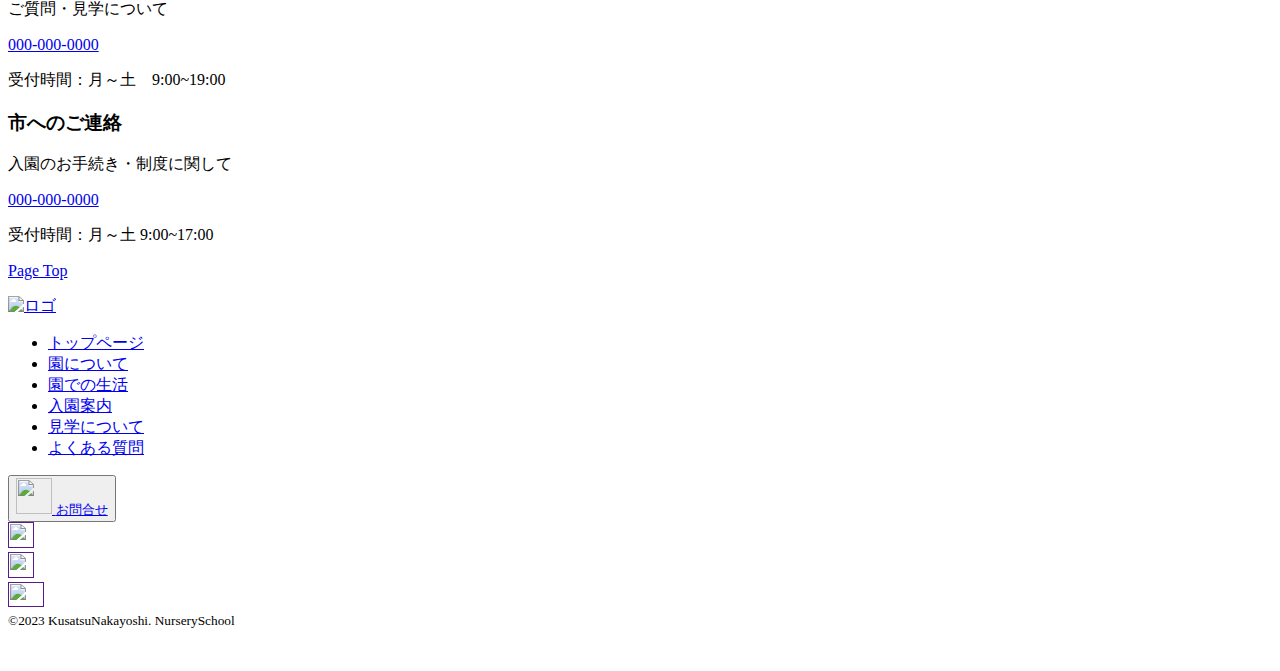
==== commit ffe8d665: "Update about.html" ====
--- a/about.html
+++ b/about.html
@@ -4,17 +4,47 @@
     <meta charset="UTF-8" />
     <meta name="viewport" content="width=device-width, initial-scale=1.0" />
     <title>架空:くさつなかよし園</title>
+    <meta name="KusatsuNakayoshi-nursery" content="架空：くさつなかよし園" />
+    <!-- favicon/web-clip-icon -->
     <link
-      rel="stylesheet"
-      href="https://cdn.jsdelivr.net/npm/swiper@11/swiper-bundle.min.css"
+      rel="icon"
+      href="https://chikakomaeda.github.io/sample-nursery.github.io/img/favicon.ico"
+      type="image/ico"
     />
     <link
-      rel="stylesheet"
-      href="https://chikakomaeda.github.io/sample-nursery.github.io/reset.css"
+      rel="icon"
+      href="https://chikakomaeda.github.io/sample-nursery.github.io/img/favicon.png"
+      type="image/png"
     />
     <link
-      rel="stylesheet"
-      href="https://chikakomaeda.github.io/sample-nursery.github.io/style.css"
+      rel="apple-touch-icon"
+      href="https://chikakomaeda.github.io/sample-nursery.github.io/img/favicon.png"
+    />
+    <!-- ogp -->
+    <meta property="og:site_name" content="KusatsuNakayoshi-nurserySchool" />
+    <meta
+      property="og:url"
+      content="https://chikakomaeda.github.io/sample-nursery.github.io/index.html"
+    />
+    <meta property="og:type" content="article" />
+    <meta property="og:title" content="架空:くさつなかよし園" />
+    <meta
+      property="og:description"
+      content="架空サイト：○○市にある保育園、くさつなかよし園のウェブサイトです。"
+    />
+    <meta
+      property="og:image"
+      content="https://chikakomaeda.github.io/sample-nursery.github.io/img/ogp-image.png"
+    />
+    <meta property="og:locale" content="ja_JP" />
+    <meta name="twitter:card" content="summary_large_image" />
+    <meta
+      name="twitter:description"
+      content="架空サイト：○○市にある保育園、くさつなかよし園のウェブサイトです。"
+    />
+    <meta
+      name="twitter:image:src"
+      content="https://chikakomaeda.github.io/sample-nursery.github.io/img/favicon.png"
     />
 
     <!-- font -->
@@ -24,6 +54,23 @@
       href="https://fonts.googleapis.com/css2?family=Kiwi+Maru:wght@400;500&family=Zen+Kaku+Gothic+New:wght@400;700&family=Zen+Maru+Gothic:wght@400;500;700&display=swap"
       rel="stylesheet"
     />
+
+    <!-- cdn -->
+    <link
+      rel="stylesheet"
+      href="https://cdn.jsdelivr.net/npm/swiper@11/swiper-bundle.min.css"
+    />
+
+    <!-- css -->
+    <link
+      rel="stylesheet"
+      href="https://chikakomaeda.github.io/sample-nursery.github.io/reset.css"
+    />
+    <link
+      rel="stylesheet"
+      href="https://chikakomaeda.github.io/sample-nursery.github.io/style.css"
+    />
+
     <!-- js -->
     <script src="https://cdn.jsdelivr.net/npm/swiper@11/swiper-bundle.min.js"></script>
     <script src="https://cdnjs.cloudflare.com/ajax/libs/gsap/3.12.2/gsap.min.js"></script>
@@ -37,14 +84,17 @@
       src="https://chikakomaeda.github.io/sample-nursery.github.io/js/main.js"
       defer
     ></script>
-    <script src="js/about.js" defer></script>
+    <script
+      src="https://chikakomaeda.github.io/sample-nursery.github.io/js/about.js"
+      defer
+    ></script>
   </head>
   <body id="js-body">
     <header class="l_header">
       <div class="l_header-logo">
-        <a href="index.html" class="l_header-logo_link">
+        <a href="" class="l_header-logo_link">
           <img
-            src="img/logo-sm.png"
+            src="https://chikakomaeda.github.io/sample-nursery.github.io/img/logo-sm.png"
             alt="ロゴ"
             class="l_header-logo_img"
             width="268"
@@ -70,7 +120,7 @@
           <li class="l_header-logo__pc">
             <a href="" class="l_header-logo_link">
               <img
-                src="img/logo-lg.png"
+                src="https://chikakomaeda.github.io/sample-nursery.github.io/img/logo-lg.png"
                 alt="ロゴ"
                 class="l_header-logo_img"
                 width="366"
@@ -82,7 +132,7 @@
           <li class="l_header-nav_item">
             <a href="entry.html" class="l_header-nav_link">入園案内</a>
           </li>
-          <li class="l_header-nav_item" entry-kengaku-link>
+          <li class="l_header-nav_item entry-kengaku-link">
             <a href="entry.html#kengaku" class="l_header-nav_link"
               >見学について</a
             >
@@ -95,9 +145,9 @@
       <!-- /.l_header-nav -->
 
       <button class="l_header_cta-btn_wrap">
-        <a href="tel:000-000-0000" class="l_header_cta-btn">
+        <a href="tel:000-000-0000" class="l_header_cta-btn" id="tel-btn">
           <img
-            src="img/icons/tel.svg"
+            src="https://chikakomaeda.github.io/sample-nursery.github.io/img/icons/tel.svg"
             alt=""
             class="l_header_cta-btn_icon"
             width="36"
@@ -106,7 +156,6 @@
           <span class="l_header_cta-text">お問合せ</span>
         </a>
       </button>
-      <!-- /.l_header_cta-btn_wrap -->
     </header>
     <!-- /.l_header -->
 
@@ -128,7 +177,7 @@
             <div class="l_section_body about-mission_body">
               <div class="m_img-wrap about-mission_img-wrap">
                 <img
-                  src="img/goiku.svg"
+                  src="https://chikakomaeda.github.io/sample-nursery.github.io/img/goiku.svg"
                   alt="五育"
                   class="m_img about-mission_img"
                   width="173"
@@ -165,7 +214,7 @@
                     <div class="m_post_item about-feature_item">
                       <div class="about-feature_img-wrap">
                         <img
-                          src="img/cooking.jpg"
+                          src="https://chikakomaeda.github.io/sample-nursery.github.io/img/cooking.jpg"
                           alt="クッキング保育"
                           class="m_img about-feature_img"
                           width="1920"
@@ -193,7 +242,7 @@
                     <div class="m_post_item about-feature_item">
                       <div class="about-feature_img-wrap">
                         <img
-                          src="img/english.jpg"
+                          src="https://chikakomaeda.github.io/sample-nursery.github.io/img/english.jpg"
                           alt="英語教育"
                           class="m_img about-feature_img"
                           width="1920"
@@ -221,7 +270,7 @@
                     <div class="m_post_item about-feature_item">
                       <div class="about-feature_img-wrap">
                         <img
-                          src="img/top-kv02.jpg"
+                          src="https://chikakomaeda.github.io/sample-nursery.github.io/img/top-kv02.jpg"
                           alt="異年齢保育・お泊り保育"
                           class="m_img about-feature_img"
                           width="1920"
@@ -249,7 +298,7 @@
                     <div class="m_post_item about-feature_item">
                       <div class="about-feature_img-wrap">
                         <img
-                          src="img/okeiko.jpg"
+                          src="https://chikakomaeda.github.io/sample-nursery.github.io/img/okeiko.jpg"
                           alt="放課後おけいこ"
                           class="m_img about-feature_img"
                           width="1920"
@@ -278,7 +327,7 @@
                     <div class="m_post_item about-feature_item">
                       <div class="about-feature_img-wrap">
                         <img
-                          src="img/sports.jpg"
+                          src="https://chikakomaeda.github.io/sample-nursery.github.io/img/sports.jpg"
                           alt="運動遊び"
                           class="m_img about-feature_img"
                           width="1920"
@@ -325,95 +374,83 @@
             <div class="l_container-lg">
               <ul class="m_cercle_list about-safety_list js-scroll-trigger">
                 <li class="m_cercle_item about-safety_item">
-                  <a href="" class="m_cercle_link about-safety_link">
-                    <div class="m_cercle-icon_wrap">
-                      <img
-                        src="img/icons/safety-nabe.svg"
-                        alt="アレルギー対応"
-                        class="m_cercle_icon-img about-safety_icon-img"
-                        width="101"
-                        height="100"
-                      />
-                    </div>
-                    <div class="m_cercle_texts">
-                      <h3 class="m_cercle_ttl about-safety_cercle_ttl">
-                        アレルギー対応
-                      </h3>
-                      <span class="m_small-arrow"></span>
-                    </div>
-                    <p class="m_cercle_desc about-safety_desc">
-                      栄養士が常駐しており、アレルギーがある園児には除去食を提供しています。定期的に面談も行っております。
-                    </p>
-                  </a>
+                  <div class="m_cercle-icon_wrap">
+                    <img
+                      src="https://chikakomaeda.github.io/sample-nursery.github.io/img/icons/safety-nabe.svg"
+                      alt="アレルギー対応"
+                      class="m_cercle_icon-img about-safety_icon-img"
+                      width="101"
+                      height="100"
+                    />
+                  </div>
+                  <div class="m_cercle_texts">
+                    <h3 class="m_cercle_ttl about-safety_cercle_ttl">
+                      アレルギー対応
+                    </h3>
+                  </div>
+                  <p class="m_cercle_desc about-safety_desc">
+                    栄養士が常駐しており、アレルギーがある園児には除去食を提供しています。定期的に面談も行っております。
+                  </p>
                 </li>
                 <!-- /.m_cercle_item about-safety_item-->
                 <li class="m_cercle_item about-safety_item">
-                  <a href="" class="m_cercle_link about-safety_link">
-                    <div class="m_cercle-icon_wrap">
-                      <img
-                        src="img/icons/safety-kusuri.svg"
-                        alt="看護師"
-                        class="m_cercle_icon-img about-safety_icon-img"
-                        width="101"
-                        height="100"
-                      />
-                    </div>
-                    <div class="m_cercle_texts">
-                      <h3 class="m_cercle_ttl about-safety_cercle_ttl">
-                        看護師常駐
-                      </h3>
-                      <span class="m_small-arrow"></span>
-                    </div>
-                    <p class="m_cercle_desc about-safety_desc">
-                      緊急のけが等の対応だけではなく、投薬が必要なお子様の、薬の管理等も行っています。
-                    </p>
-                  </a>
+                  <div class="m_cercle-icon_wrap">
+                    <img
+                      src="https://chikakomaeda.github.io/sample-nursery.github.io/img/icons/safety-kusuri.svg"
+                      alt="看護師"
+                      class="m_cercle_icon-img about-safety_icon-img"
+                      width="101"
+                      height="100"
+                    />
+                  </div>
+                  <div class="m_cercle_texts">
+                    <h3 class="m_cercle_ttl about-safety_cercle_ttl">
+                      看護師常駐
+                    </h3>
+                  </div>
+                  <p class="m_cercle_desc about-safety_desc">
+                    緊急のけが等の対応だけではなく、投薬が必要なお子様の、薬の管理等も行っています。
+                  </p>
                 </li>
                 <!-- /.m_cercle_item about-safety_item-->
                 <li class="m_cercle_item about-safety_item">
-                  <a href="" class="m_cercle_link about-safety_link">
-                    <div class="m_cercle-icon_wrap">
-                      <img
-                        src="img/icons/safety-hinan.svg"
-                        alt="避難訓練"
-                        class="m_cercle_icon-img about-safety_icon-img"
-                        width="101"
-                        height="100"
-                      />
-                    </div>
-                    <div class="m_cercle_texts">
-                      <h3 class="m_cercle_ttl about-safety_cercle_ttl">
-                        避難訓練 等
-                      </h3>
-                      <span class="m_small-arrow"></span>
-                    </div>
-                    <p class="m_cercle_desc about-safety_desc">
-                      月に一度、火災や地震を想定した避難訓練を実施しています。また、不審者から身を守る訓練も行っています。不定期で、警察や消防署にも安全指導に来てもらっています。
-                    </p>
-                  </a>
+                  <div class="m_cercle-icon_wrap">
+                    <img
+                      src="https://chikakomaeda.github.io/sample-nursery.github.io/img/icons/safety-hinan.svg"
+                      alt="避難訓練"
+                      class="m_cercle_icon-img about-safety_icon-img"
+                      width="101"
+                      height="100"
+                    />
+                  </div>
+                  <div class="m_cercle_texts">
+                    <h3 class="m_cercle_ttl about-safety_cercle_ttl">
+                      避難訓練 等
+                    </h3>
+                  </div>
+                  <p class="m_cercle_desc about-safety_desc">
+                    月に一度、火災や地震を想定した避難訓練を実施しています。また、不審者から身を守る訓練も行っています。不定期で、警察や消防署にも安全指導に来てもらっています。
+                  </p>
                 </li>
                 <!-- /.m_cercle_item about-safety_item-->
                 <li class="m_cercle_item about-safety_item">
-                  <a href="" class="m_cercle_link about-safety_link">
-                    <div class="m_cercle-icon_wrap">
-                      <img
-                        src="img/icons/safety-kagi.svg"
-                        alt="オートロック"
-                        class="m_cercle_icon-img about-safety_icon-img"
-                        width="101"
-                        height="100"
-                      />
-                    </div>
-                    <div class="m_cercle_texts">
-                      <h3 class="m_cercle_ttl about-safety_cercle_ttl">
-                        オートロック
-                      </h3>
-                      <span class="m_small-arrow"></span>
-                    </div>
-                    <p class="m_cercle_desc about-safety_desc">
-                      送迎の時間帯を除いて、玄関はオートロック施錠を行い、不審者の侵入を防ぎます。送迎時には、職員が玄関に立ち、こどもが誤って外に出ないよう気を付けています。
-                    </p>
-                  </a>
+                  <div class="m_cercle-icon_wrap">
+                    <img
+                      src="https://chikakomaeda.github.io/sample-nursery.github.io/img/icons/safety-kagi.svg"
+                      alt="オートロック"
+                      class="m_cercle_icon-img about-safety_icon-img"
+                      width="101"
+                      height="100"
+                    />
+                  </div>
+                  <div class="m_cercle_texts">
+                    <h3 class="m_cercle_ttl about-safety_cercle_ttl">
+                      オートロック
+                    </h3>
+                  </div>
+                  <p class="m_cercle_desc about-safety_desc">
+                    送迎の時間帯を除いて、玄関はオートロック施錠を行い、不審者の侵入を防ぎます。送迎時には、職員が玄関に立ち、こどもが誤って外に出ないよう気を付けています。
+                  </p>
                 </li>
                 <!-- /.m_cercle_item about-safety_item-->
               </ul>
@@ -486,7 +523,12 @@
                     >
                     <a href="tel:000-000-0000" class="m_city_cta_tel">
                       <span class="m_cta_call-icon m_city_cta_icon"></span>
-                      000-000-0000
+                      <a
+                        href="tel:000-000-0000"
+                        class="m_cta_tel-number"
+                        id="tel-btn"
+                        >000-000-0000</a
+                      >
                     </a>
                     <p class="m_city_cta_reception">
                       受付時間：月～金 9:00~17:00
@@ -581,7 +623,7 @@
               <div class="about-overview_desc">
                 <div class="m_img-wrap about-overview_img-wrap">
                   <img
-                    src="img/facility01.jpg"
+                    src="https://chikakomaeda.github.io/sample-nursery.github.io/img/facility01.jpg"
                     alt="施設の写真"
                     class="m_img about-overview_img"
                     width="173"
@@ -636,7 +678,7 @@
       <!-- /.l_section about-overview -->
     </main>
 
-    <div class="m_cta">
+    <div class="m_cta about_cta" id="cta">
       <div class="l_contents">
         <div class="m_section_ttl-wrap m_cta_ttl-wrap">
           <h2 class="m_section_ttl m_cta_ttl">お問い合わせ</h2>
@@ -648,7 +690,9 @@
               <p class="m_cta_desc">ご質問・見学について</p>
               <p class="m_cta_tel">
                 <span class="m_cta_call-icon"></span>
-                000-000-0000
+                <a href="tel:000-000-0000" class="m_cta_tel-number" id="tel-btn"
+                  >000-000-0000</a
+                >
               </p>
               <p class="m_cta_reception-time">受付時間：月～土　9:00~19:00</p>
             </div>
@@ -659,7 +703,9 @@
               <p class="m_cta_desc">入園のお手続き・制度に関して</p>
               <p class="m_cta_tel">
                 <span class="m_cta_call-icon"></span>
-                000-000-0000
+                <a href="tel:000-000-0000" class="m_cta_tel-number" id="tel-btn"
+                  >000-000-0000</a
+                >
               </p>
               <p class="m_cta_reception-time">受付時間：月～土 9:00~17:00</p>
             </div>
@@ -672,18 +718,16 @@
       <!-- /.l_contents -->
     </div>
     <!-- /.m_cta -->
-
+    <p class="page-top">
+      <a href="#" class="page-top_link SwayMove">Page Top</a>
+    </p>
     <footer class="l_footer about-footer">
-      <p class="page-top">
-        <a href="#" class="page-top_link SwayMove">Page Top</a>
-      </p>
-
       <div class="l_footer-inner about_footer-inner">
         <div class="l_footer-navigation">
           <div class="l_footer-logo">
             <a href="index.html" class="l_footer-logo_link">
               <img
-                src="img/logo-sm.png"
+                src="https://chikakomaeda.github.io/sample-nursery.github.io/img/logo-sm.png"
                 alt="ロゴ"
                 class="l_footer-logo_img"
                 width="268"
@@ -721,7 +765,7 @@
           <button class="l_footer_cta-btn_wrap">
             <a href="tel:000-000-0000" class="l_footer_cta-btn">
               <img
-                src="img/icons/tel.svg"
+                src="https://chikakomaeda.github.io/sample-nursery.github.io/img/icons/tel.svg"
                 alt=""
                 class="l_footer_cta-btn_icon"
                 width="36"
@@ -737,7 +781,7 @@
           <div class="twitter-icon_wrap">
             <a href="" class="twitter-icon_link">
               <img
-                src="img/icons/🦆 icon _twitter_.svg"
+                src="https://chikakomaeda.github.io/sample-nursery.github.io/img/icons/🦆 icon _twitter_.svg"
                 alt=""
                 class="twitter_icon"
                 width="26"
@@ -748,7 +792,7 @@
           <div class="instagram-icon_wrap">
             <a href="" class="instagram-icon_link">
               <img
-                src="img/icons/🦆 icon _instagram_.svg"
+                src="https://chikakomaeda.github.io/sample-nursery.github.io/img/icons/🦆 icon _instagram_.svg"
                 alt=""
                 class="instagram_icon"
                 width="26"
@@ -759,7 +803,7 @@
           <div class="email-icon_wrap">
             <a href="" class="email-icon_link">
               <img
-                src="img/icons/🦆 icon _mail_.svg"
+                src="https://chikakomaeda.github.io/sample-nursery.github.io/img/icons/🦆 icon _mail_.svg"
                 alt=""
                 class="email_icon"
                 width="36"
@@ -781,12 +825,11 @@
         <span class="m_hamburger-bar"></span>
         <p class="m_hamburger-bar__text"></p>
       </div>
-           <img
+      <img
         src="https://chikakomaeda.github.io/sample-nursery.github.io/img/icons/hamburger-drop.svg"
         alt=""
         class="hamburger-bg"
       />
-
     </div>
   </body>
 </html>
